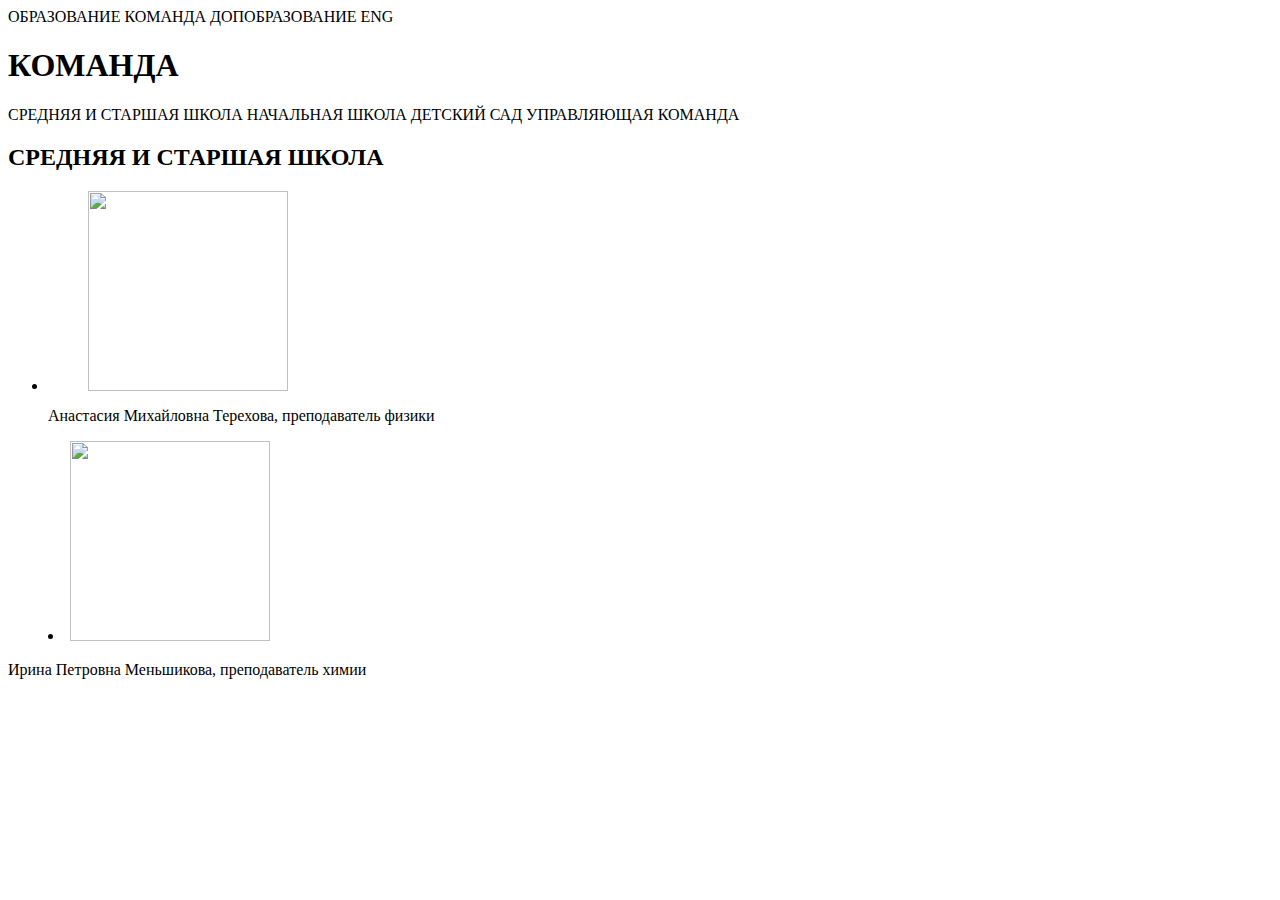
==== eurogym.html @ 8f4bec12 "ы" ====
<doctype html>
<html>
        
    <title> Eurogym team </title>
    </head>
         <body>
            <header>
            <nav>
                <a> ОБРАЗОВАНИЕ </a>
                <a> КОМАНДА</a>
                <a>ДОПОБРАЗОВАНИЕ</a>
                <a> ENG</a>
            </nav>
            </header>
            <main>
                <h1>КОМАНДА</h1>
                <nav>
                <a>СРЕДНЯЯ И СТАРШАЯ ШКОЛА</a>
                <a>НАЧАЛЬНАЯ ШКОЛА</a>
                <a>ДЕТСКИЙ САД</a>
                <a>УПРАВЛЯЮЩАЯ КОМАНДА</a>
                </nav>
                <section>
                <h2>СРЕДНЯЯ И СТАРШАЯ ШКОЛА</h2>
                </section>
                <section>
                <ul>
                <li>
                <figure>
                    <img
                    src="https://d3n32ilufxuvd1.cloudfront.net/525577fac631f329050006fe/1312698/upload-ab9756bf-e881-4023-b3a7-c1cb9b500f94.jpg"
                    width="200">
                        

                 </figure>
                 <figcaption>
                  Анастасия Михайловна Терехова, преподаватель физики
                 </figcaption>
                 </li>
                 </ul>
                </section>
                <section>
                        
                        <figure>
                                <li>
                            <img
                            src="https://d3n32ilufxuvd1.cloudfront.net/525577fac631f329050006fe/1312698/upload-3b2757c1-19e0-46d8-b19f-4265ee722218.jpg"
                            width="200">
                            </li> 
                                
        
                         </figure>
                         <figcaption>
                            Ирина Петровна Меньшикова, преподаватель химии
                         </figcaption>
                         </li>
                         
                </section>

            </main>
            <footer>

            </footer>

<body>
    </head>
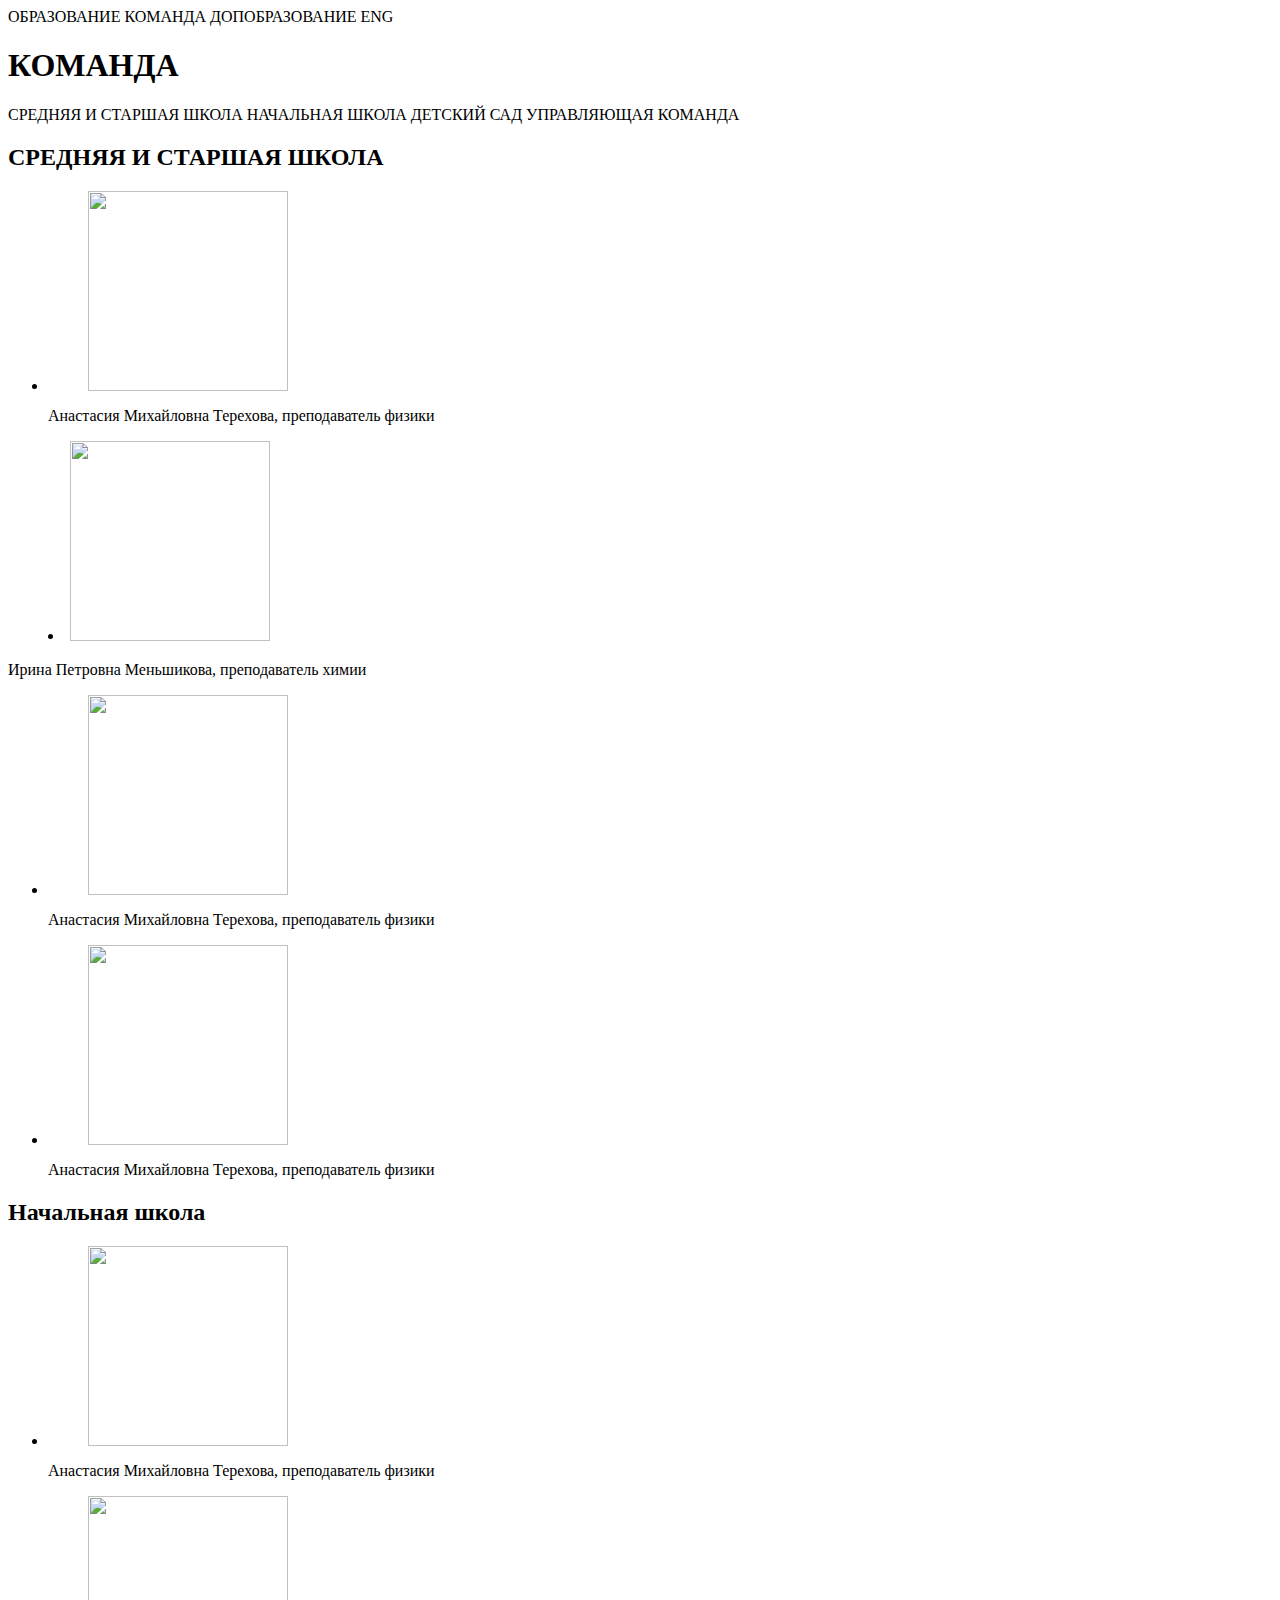
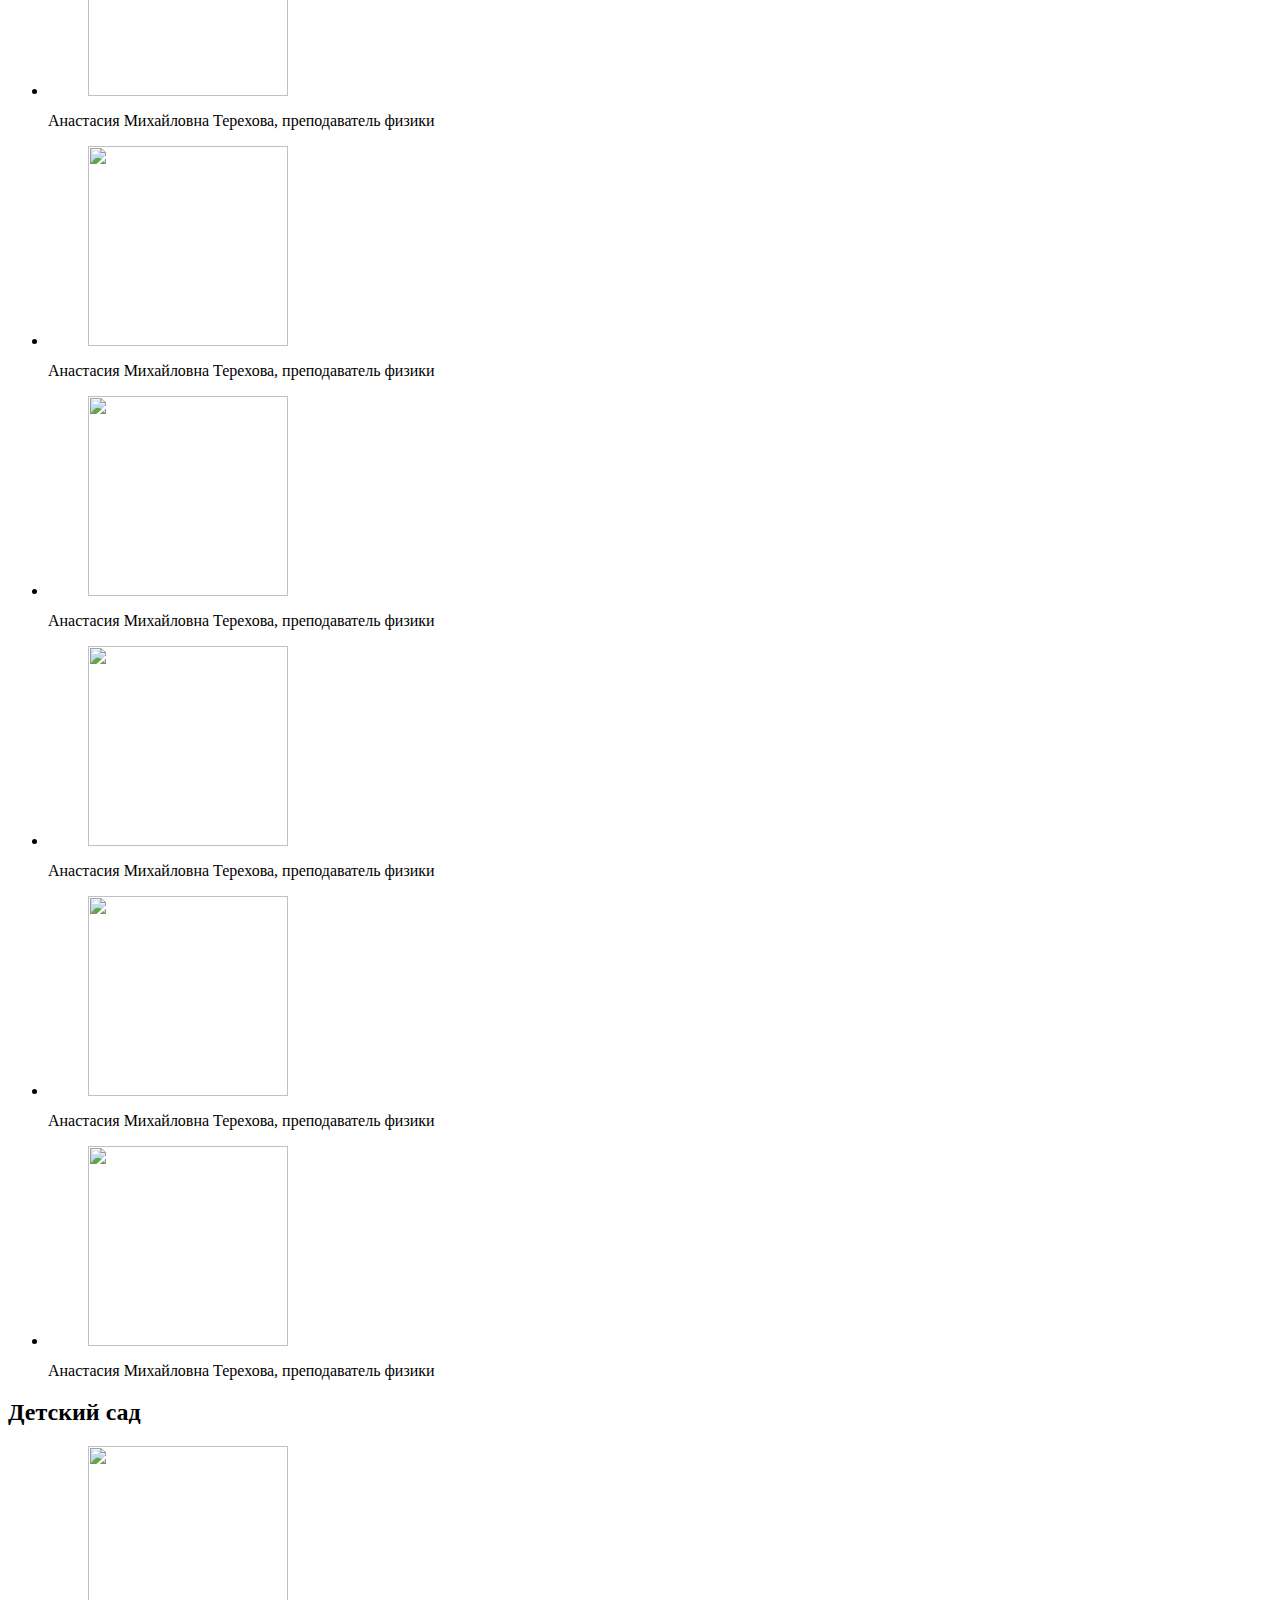
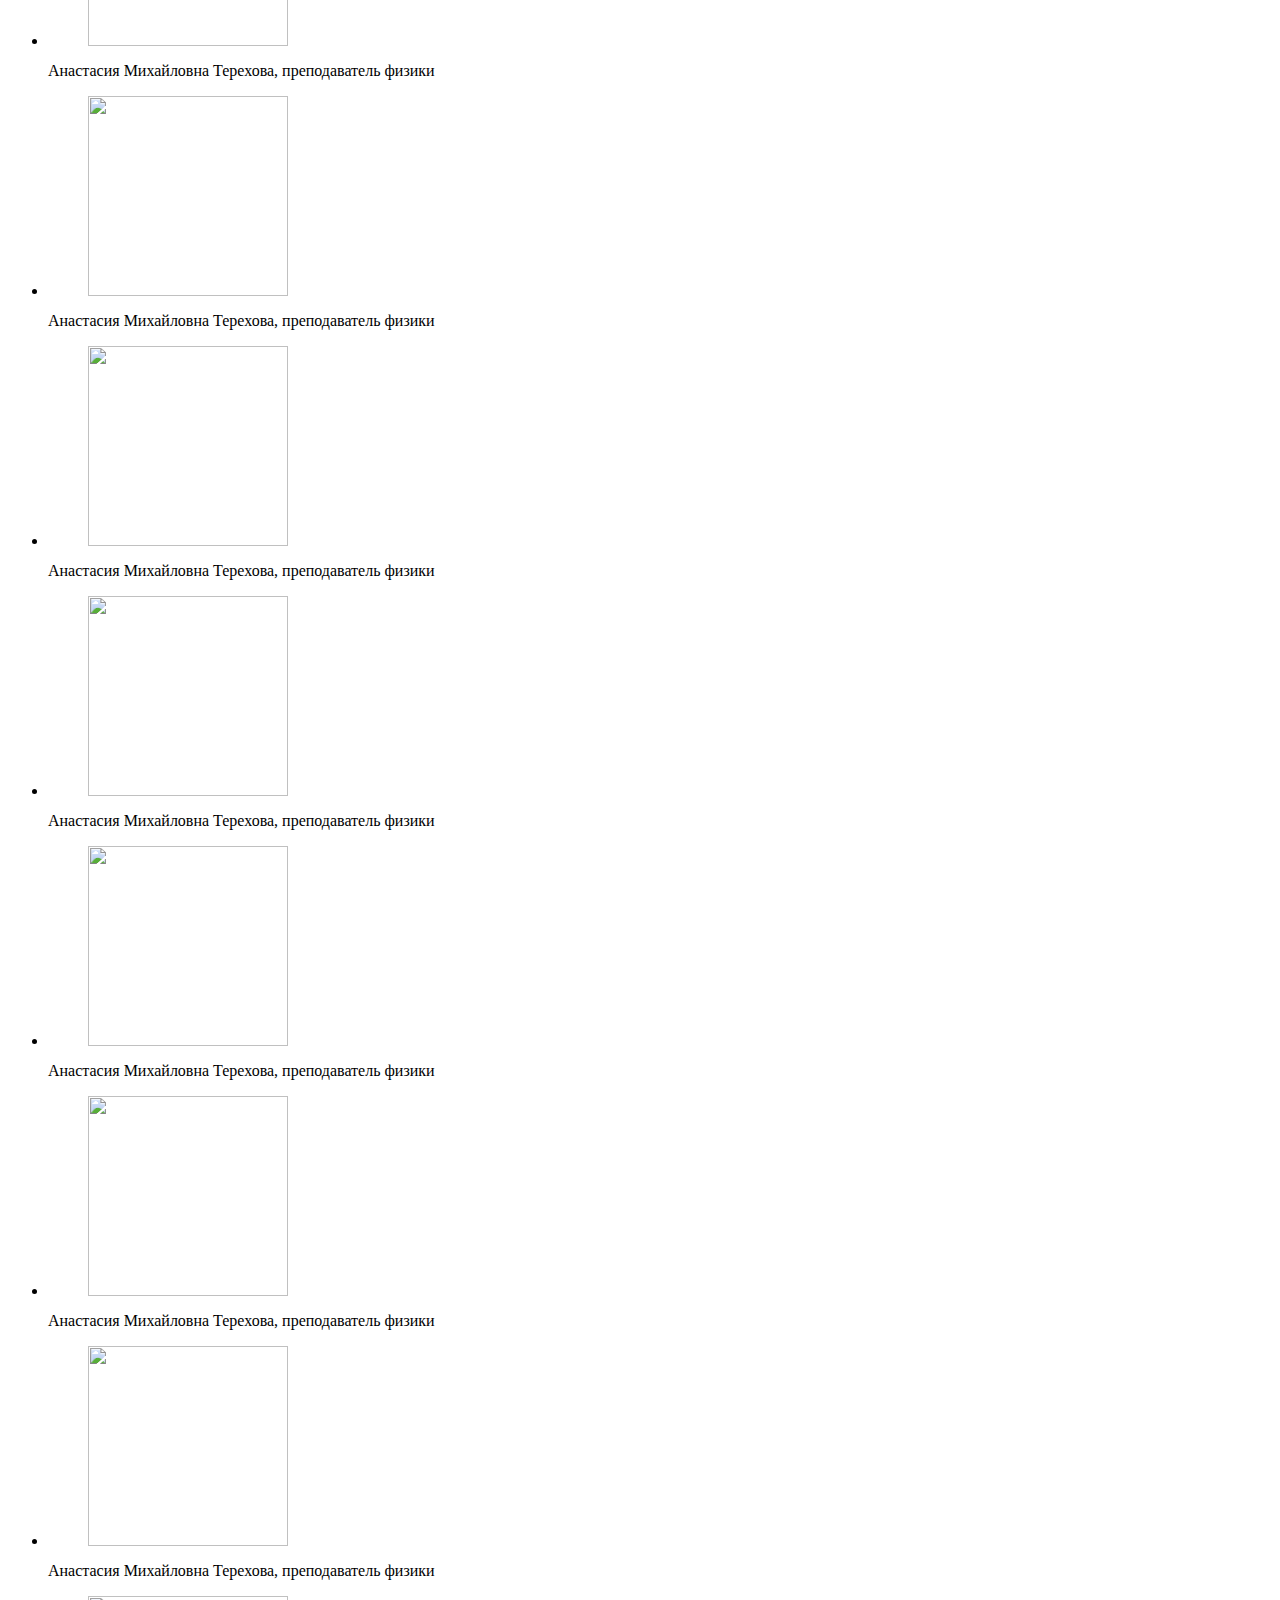
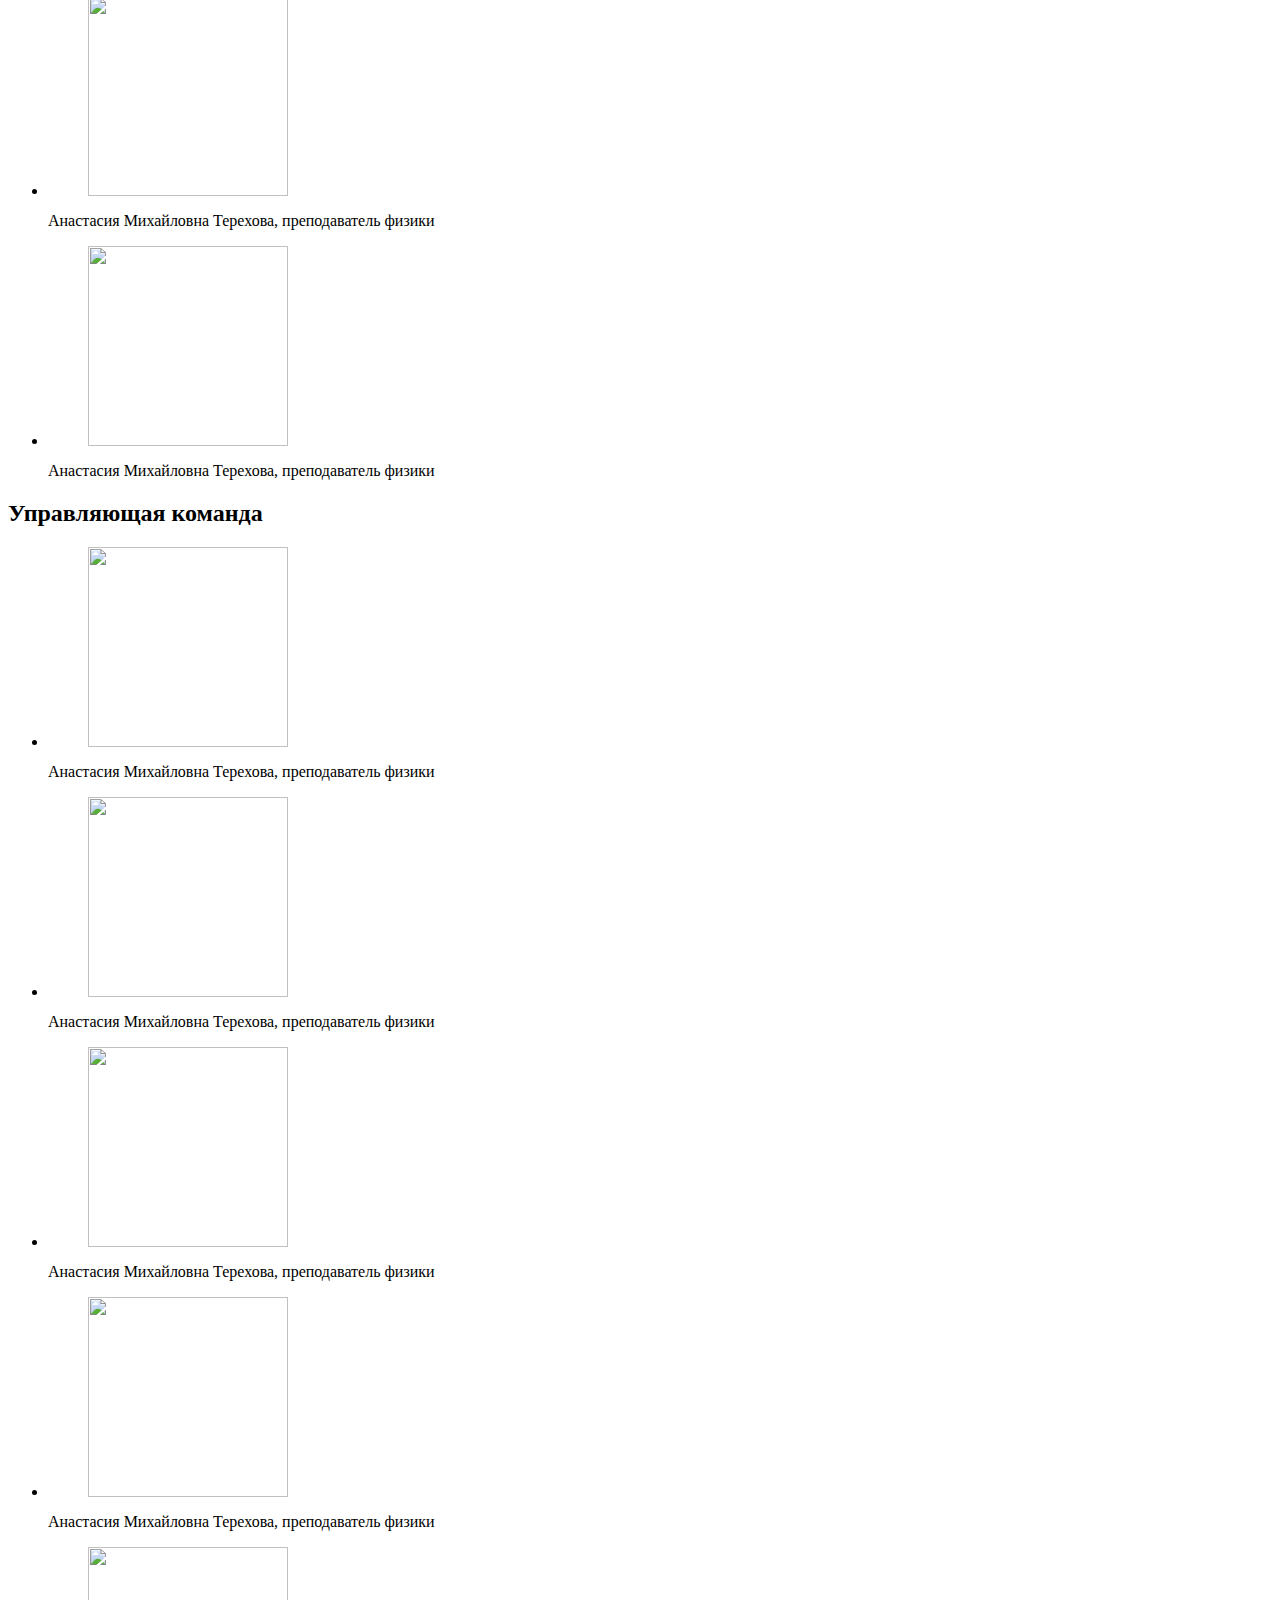
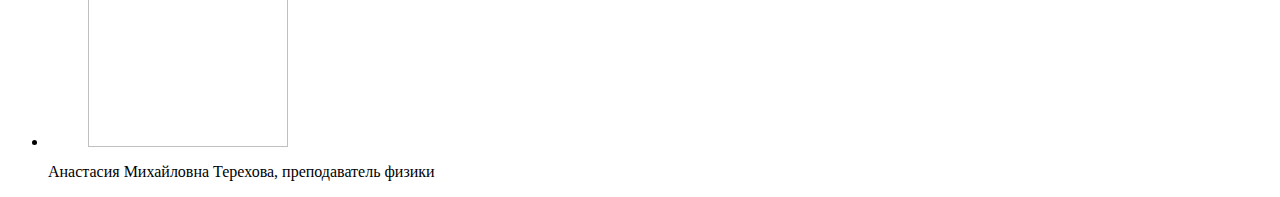
==== commit 6c21016c: "детский сад added" ====
--- a/eurogym.html
+++ b/eurogym.html
@@ -41,7 +41,7 @@
                 </section>
                 <section>
                         
-                        <figure>
+                       <figure>
                                 <li>
                             <img
                             src="https://d3n32ilufxuvd1.cloudfront.net/525577fac631f329050006fe/1312698/upload-3b2757c1-19e0-46d8-b19f-4265ee722218.jpg"
@@ -54,8 +54,340 @@
                             Ирина Петровна Меньшикова, преподаватель химии
                          </figcaption>
                          </li>
-                         
-                </section>
+                         <section>
+                                <ul>
+                                <li>
+                                <figure>
+                                    <img
+                                    src="https://d3n32ilufxuvd1.cloudfront.net/525577fac631f329050006fe/1312698/upload-ab9756bf-e881-4023-b3a7-c1cb9b500f94.jpg"
+                                    width="200">
+                                </figure>
+                                <figcaption>
+                                        Анастасия Михайловна Терехова, преподаватель физики
+                                </figcaption>
+                            </li>
+                            </ul>
+                            </section>
+                            <section>
+                                    <ul>
+                                    <li>
+                                    <figure>
+                                        <img
+                                        src="https://d3n32ilufxuvd1.cloudfront.net/525577fac631f329050006fe/1312698/upload-ab9756bf-e881-4023-b3a7-c1cb9b500f94.jpg"
+                                        width="200">
+                                    </figure>
+                                    <figcaption>
+                                            Анастасия Михайловна Терехова, преподаватель физики
+                                    </figcaption>
+                                </li>
+                                </ul>
+                                </section>
+                         <h2>Начальная школа</h2>
+                                 <section>
+                                        <ul>
+                                        <li>
+                                        <figure>
+                                            <img
+                                            src="https://d3n32ilufxuvd1.cloudfront.net/525577fac631f329050006fe/1312698/upload-ab9756bf-e881-4023-b3a7-c1cb9b500f94.jpg"
+                                            width="200">
+                                        </figure>
+                                        <figcaption>
+                                                Анастасия Михайловна Терехова, преподаватель физики
+                                        </figcaption>
+                                    </li>
+                                    </ul>
+                                    </section>
+                                    <section>
+                                            <ul>
+                                            <li>
+                                            <figure>
+                                                <img
+                                                src="https://d3n32ilufxuvd1.cloudfront.net/525577fac631f329050006fe/1312698/upload-ab9756bf-e881-4023-b3a7-c1cb9b500f94.jpg"
+                                                width="200">
+                                            </figure>
+                                            <figcaption>
+                                                    Анастасия Михайловна Терехова, преподаватель физики
+                                            </figcaption>
+                                        </li>
+                                        </ul>
+                                        </section>
+                                        <section>
+                                                <ul>
+                                                <li>
+                                                <figure>
+                                                    <img
+                                                    src="https://d3n32ilufxuvd1.cloudfront.net/525577fac631f329050006fe/1312698/upload-ab9756bf-e881-4023-b3a7-c1cb9b500f94.jpg"
+                                                    width="200">
+                                                </figure>
+                                                <figcaption>
+                                                        Анастасия Михайловна Терехова, преподаватель физики
+                                                </figcaption>
+                                            </li>
+                                            </ul>
+                                            </section>
+                                            <section>
+                                                    <ul>
+                                                    <li>
+                                                    <figure>
+                                                        <img
+                                                        src="https://d3n32ilufxuvd1.cloudfront.net/525577fac631f329050006fe/1312698/upload-ab9756bf-e881-4023-b3a7-c1cb9b500f94.jpg"
+                                                        width="200">
+                                                    </figure>
+                                                    <figcaption>
+                                                            Анастасия Михайловна Терехова, преподаватель физики
+                                                    </figcaption>
+                                                </li>
+                                                </ul>
+                                                </section>
+                                                <section>
+                                                        <ul>
+                                                        <li>
+                                                        <figure>
+                                                            <img
+                                                            src="https://d3n32ilufxuvd1.cloudfront.net/525577fac631f329050006fe/1312698/upload-ab9756bf-e881-4023-b3a7-c1cb9b500f94.jpg"
+                                                            width="200">
+                                                        </figure>
+                                                        <figcaption>
+                                                                Анастасия Михайловна Терехова, преподаватель физики
+                                                        </figcaption>
+                                                    </li>
+                                                    </ul>
+                                                    </section>
+                                                    <section>
+                                                            <ul>
+                                                            <li>
+                                                            <figure>
+                                                                <img
+                                                                src="https://d3n32ilufxuvd1.cloudfront.net/525577fac631f329050006fe/1312698/upload-ab9756bf-e881-4023-b3a7-c1cb9b500f94.jpg"
+                                                                width="200">
+                                                            </figure>
+                                                            <figcaption>
+                                                                    Анастасия Михайловна Терехова, преподаватель физики
+                                                            </figcaption>
+                                                        </li>
+                                                        </ul>
+                                                        </section>
+                                                        <section>
+                                                                <ul>
+                                                                <li>
+                                                                <figure>
+                                                                    <img
+                                                                    src="https://d3n32ilufxuvd1.cloudfront.net/525577fac631f329050006fe/1312698/upload-ab9756bf-e881-4023-b3a7-c1cb9b500f94.jpg"
+                                                                    width="200">
+                                                                </figure>
+                                                                <figcaption>
+                                                                        Анастасия Михайловна Терехова, преподаватель физики
+                                                                </figcaption>
+                                                            </li>
+                                                            </ul>
+                                                            </section>
+                            <h2>Детский сад</h2>
+                            <section>
+                                    <ul>
+                                    <li>
+                                    <figure>
+                                        <img
+                                        src="https://d3n32ilufxuvd1.cloudfront.net/525577fac631f329050006fe/1312698/upload-ab9756bf-e881-4023-b3a7-c1cb9b500f94.jpg"
+                                        width="200">
+                                    </figure>
+                                    <figcaption>
+                                            Анастасия Михайловна Терехова, преподаватель физики
+                                    </figcaption>
+                                </li>
+                                </ul>
+                                </section>
+                                <section>
+                                        <ul>
+                                        <li>
+                                        <figure>
+                                            <img
+                                            src="https://d3n32ilufxuvd1.cloudfront.net/525577fac631f329050006fe/1312698/upload-ab9756bf-e881-4023-b3a7-c1cb9b500f94.jpg"
+                                            width="200">
+                                        </figure>
+                                        <figcaption>
+                                                Анастасия Михайловна Терехова, преподаватель физики
+                                        </figcaption>
+                                    </li>
+                                    </ul>
+                                    </section>
+                                    <section>
+                                            <ul>
+                                            <li>
+                                            <figure>
+                                                <img
+                                                src="https://d3n32ilufxuvd1.cloudfront.net/525577fac631f329050006fe/1312698/upload-ab9756bf-e881-4023-b3a7-c1cb9b500f94.jpg"
+                                                width="200">
+                                            </figure>
+                                            <figcaption>
+                                                    Анастасия Михайловна Терехова, преподаватель физики
+                                            </figcaption>
+                                        </li>
+                                        </ul>
+                                        </section>
+                                        <section>
+                                                <ul>
+                                                <li>
+                                                <figure>
+                                                    <img
+                                                    src="https://d3n32ilufxuvd1.cloudfront.net/525577fac631f329050006fe/1312698/upload-ab9756bf-e881-4023-b3a7-c1cb9b500f94.jpg"
+                                                    width="200">
+                                                </figure>
+                                                <figcaption>
+                                                        Анастасия Михайловна Терехова, преподаватель физики
+                                                </figcaption>
+                                            </li>
+                                            </ul>
+                                            </section>
+                                            <section>
+                                                    <ul>
+                                                    <li>
+                                                    <figure>
+                                                        <img
+                                                        src="https://d3n32ilufxuvd1.cloudfront.net/525577fac631f329050006fe/1312698/upload-ab9756bf-e881-4023-b3a7-c1cb9b500f94.jpg"
+                                                        width="200">
+                                                    </figure>
+                                                    <figcaption>
+                                                            Анастасия Михайловна Терехова, преподаватель физики
+                                                    </figcaption>
+                                                </li>
+                                                </ul>
+                                                </section>
+                                                <section>
+                                                        <ul>
+                                                        <li>
+                                                        <figure>
+                                                            <img
+                                                            src="https://d3n32ilufxuvd1.cloudfront.net/525577fac631f329050006fe/1312698/upload-ab9756bf-e881-4023-b3a7-c1cb9b500f94.jpg"
+                                                            width="200">
+                                                        </figure>
+                                                        <figcaption>
+                                                                Анастасия Михайловна Терехова, преподаватель физики
+                                                        </figcaption>
+                                                    </li>
+                                                    </ul>
+                                                    </section>
+                                                    <section>
+                                                            <ul>
+                                                            <li>
+                                                            <figure>
+                                                                <img
+                                                                src="https://d3n32ilufxuvd1.cloudfront.net/525577fac631f329050006fe/1312698/upload-ab9756bf-e881-4023-b3a7-c1cb9b500f94.jpg"
+                                                                width="200">
+                                                            </figure>
+                                                            <figcaption>
+                                                                    Анастасия Михайловна Терехова, преподаватель физики
+                                                            </figcaption>
+                                                        </li>
+                                                        </ul>
+                                                        </section>
+                                                        <section>
+                                                                <ul>
+                                                                <li>
+                                                                <figure>
+                                                                    <img
+                                                                    src="https://d3n32ilufxuvd1.cloudfront.net/525577fac631f329050006fe/1312698/upload-ab9756bf-e881-4023-b3a7-c1cb9b500f94.jpg"
+                                                                    width="200">
+                                                                </figure>
+                                                                <figcaption>
+                                                                        Анастасия Михайловна Терехова, преподаватель физики
+                                                                </figcaption>
+                                                            </li>
+                                                            </ul>
+                                                            </section>
+                                                            <section>
+                                                                    <ul>
+                                                                    <li>
+                                                                    <figure>
+                                                                        <img
+                                                                        src="https://d3n32ilufxuvd1.cloudfront.net/525577fac631f329050006fe/1312698/upload-ab9756bf-e881-4023-b3a7-c1cb9b500f94.jpg"
+                                                                        width="200">
+                                                                    </figure>
+                                                                    <figcaption>
+                                                                            Анастасия Михайловна Терехова, преподаватель физики
+                                                                    </figcaption>
+                                                                </li>
+                                                                </ul>
+                                                                </section>
+      
+                  <h2>Управляющая команда</h2>   
+                  <section>
+                        <ul>
+                        <li>
+                        <figure>
+                            <img
+                            src="https://d3n32ilufxuvd1.cloudfront.net/525577fac631f329050006fe/1312698/upload-ab9756bf-e881-4023-b3a7-c1cb9b500f94.jpg"
+                            width="200">
+                        </figure>
+                        <figcaption>
+                                Анастасия Михайловна Терехова, преподаватель физики
+                        </figcaption>
+                    </li>
+                    </ul>
+                    </section>
+                    <section>
+                            <ul>
+                            <li>
+                            <figure>
+                                <img
+                                src="https://d3n32ilufxuvd1.cloudfront.net/525577fac631f329050006fe/1312698/upload-ab9756bf-e881-4023-b3a7-c1cb9b500f94.jpg"
+                                width="200">
+                            </figure>
+                            <figcaption>
+                                    Анастасия Михайловна Терехова, преподаватель физики
+                            </figcaption>
+                        </li>
+                        </ul>
+                        </section>
+                        <section>
+                                <ul>
+                                <li>
+                                <figure>
+                                    <img
+                                    src="https://d3n32ilufxuvd1.cloudfront.net/525577fac631f329050006fe/1312698/upload-ab9756bf-e881-4023-b3a7-c1cb9b500f94.jpg"
+                                    width="200">
+                                </figure>
+                                <figcaption>
+                                        Анастасия Михайловна Терехова, преподаватель физики
+                                </figcaption>
+                            </li>
+                            </ul>
+                            </section>
+                            <section>
+                                    <ul>
+                                    <li>
+                                    <figure>
+                                        <img
+                                        src="https://d3n32ilufxuvd1.cloudfront.net/525577fac631f329050006fe/1312698/upload-ab9756bf-e881-4023-b3a7-c1cb9b500f94.jpg"
+                                        width="200">
+                                    </figure>
+                                    <figcaption>
+                                            Анастасия Михайловна Терехова, преподаватель физики
+                                    </figcaption>
+                                </li>
+                                </ul>
+                                </section>
+                                <section>
+                                        <ul>
+                                        <li>
+                                        <figure>
+                                            <img
+                                            src="https://d3n32ilufxuvd1.cloudfront.net/525577fac631f329050006fe/1312698/upload-ab9756bf-e881-4023-b3a7-c1cb9b500f94.jpg"
+                                            width="200">
+                                        </figure>
+                                        <figcaption>
+                                                Анастасия Михайловна Терехова, преподаватель физики
+                                        </figcaption>
+                                    </li>
+                                    </ul>
+                                    </section>                                     
+                                        
+                                
+
+                                
+                               
+                                
+
+
 
             </main>
             <footer>
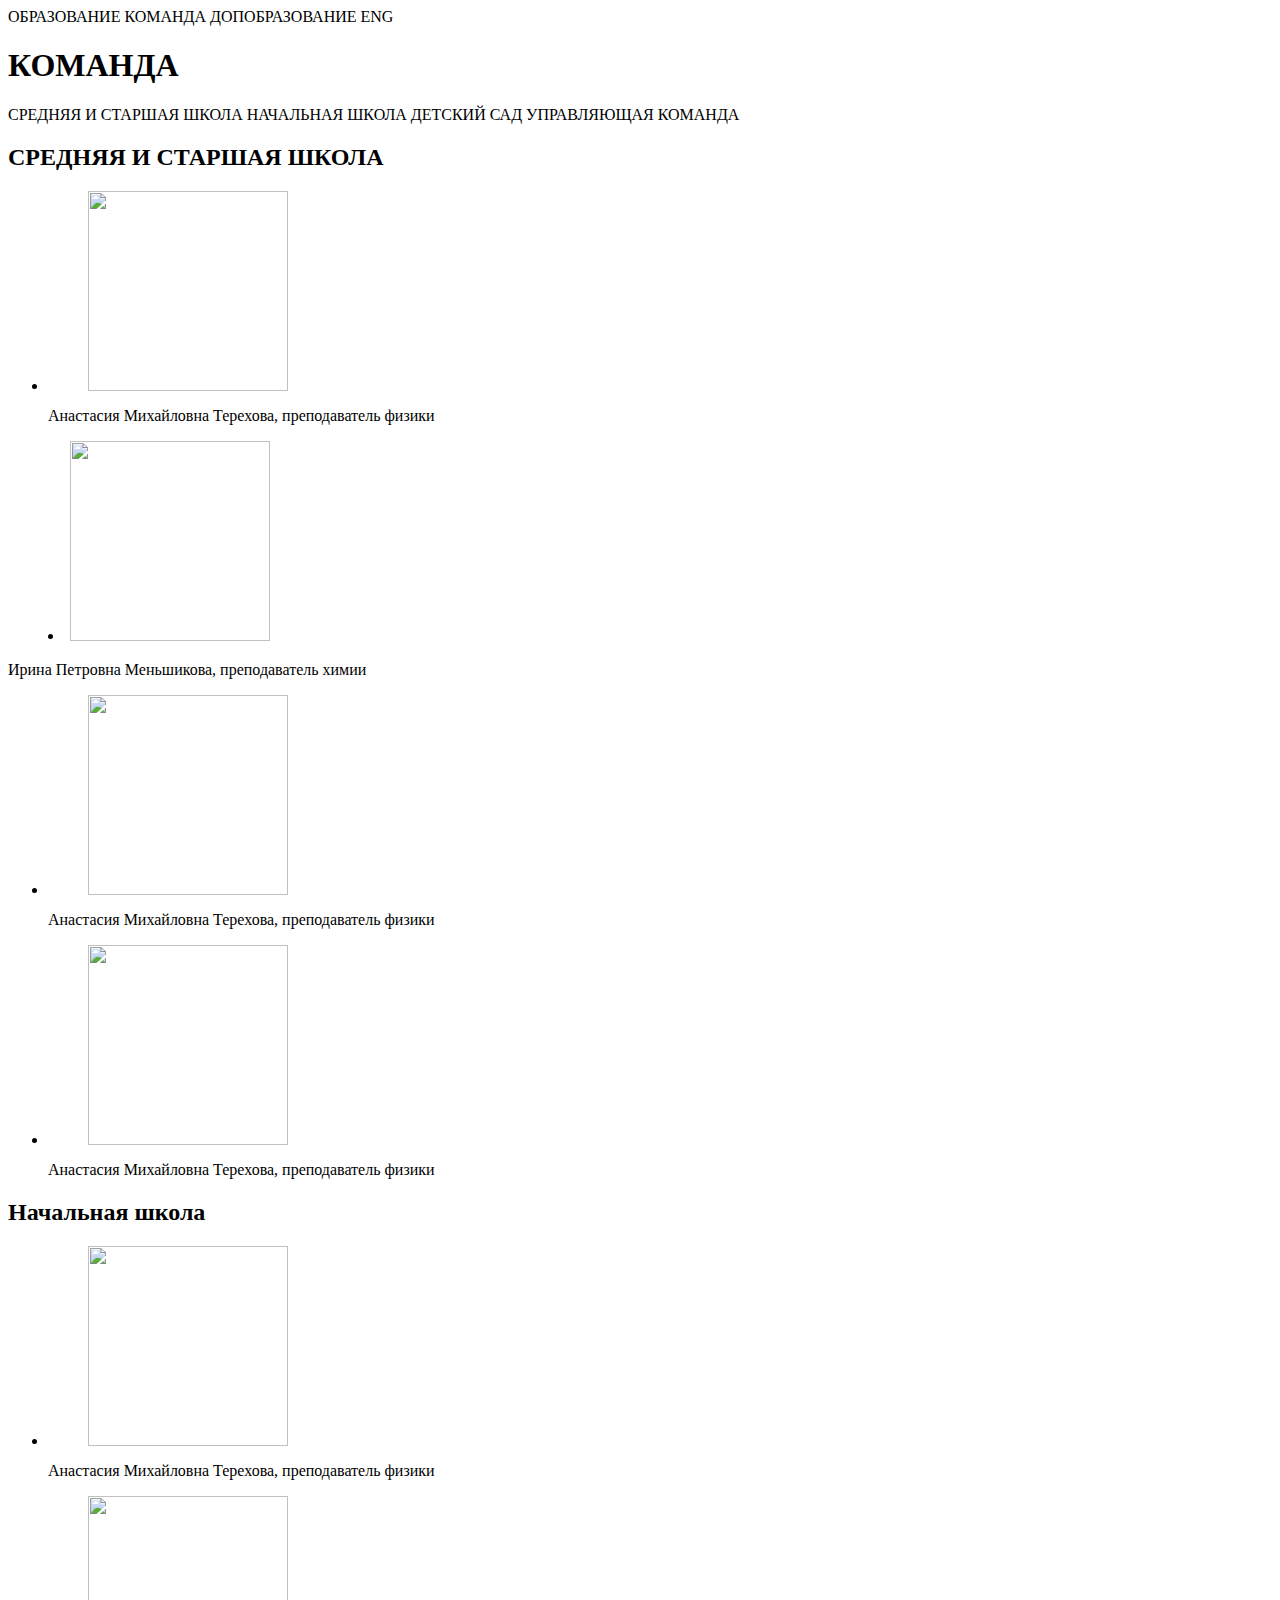
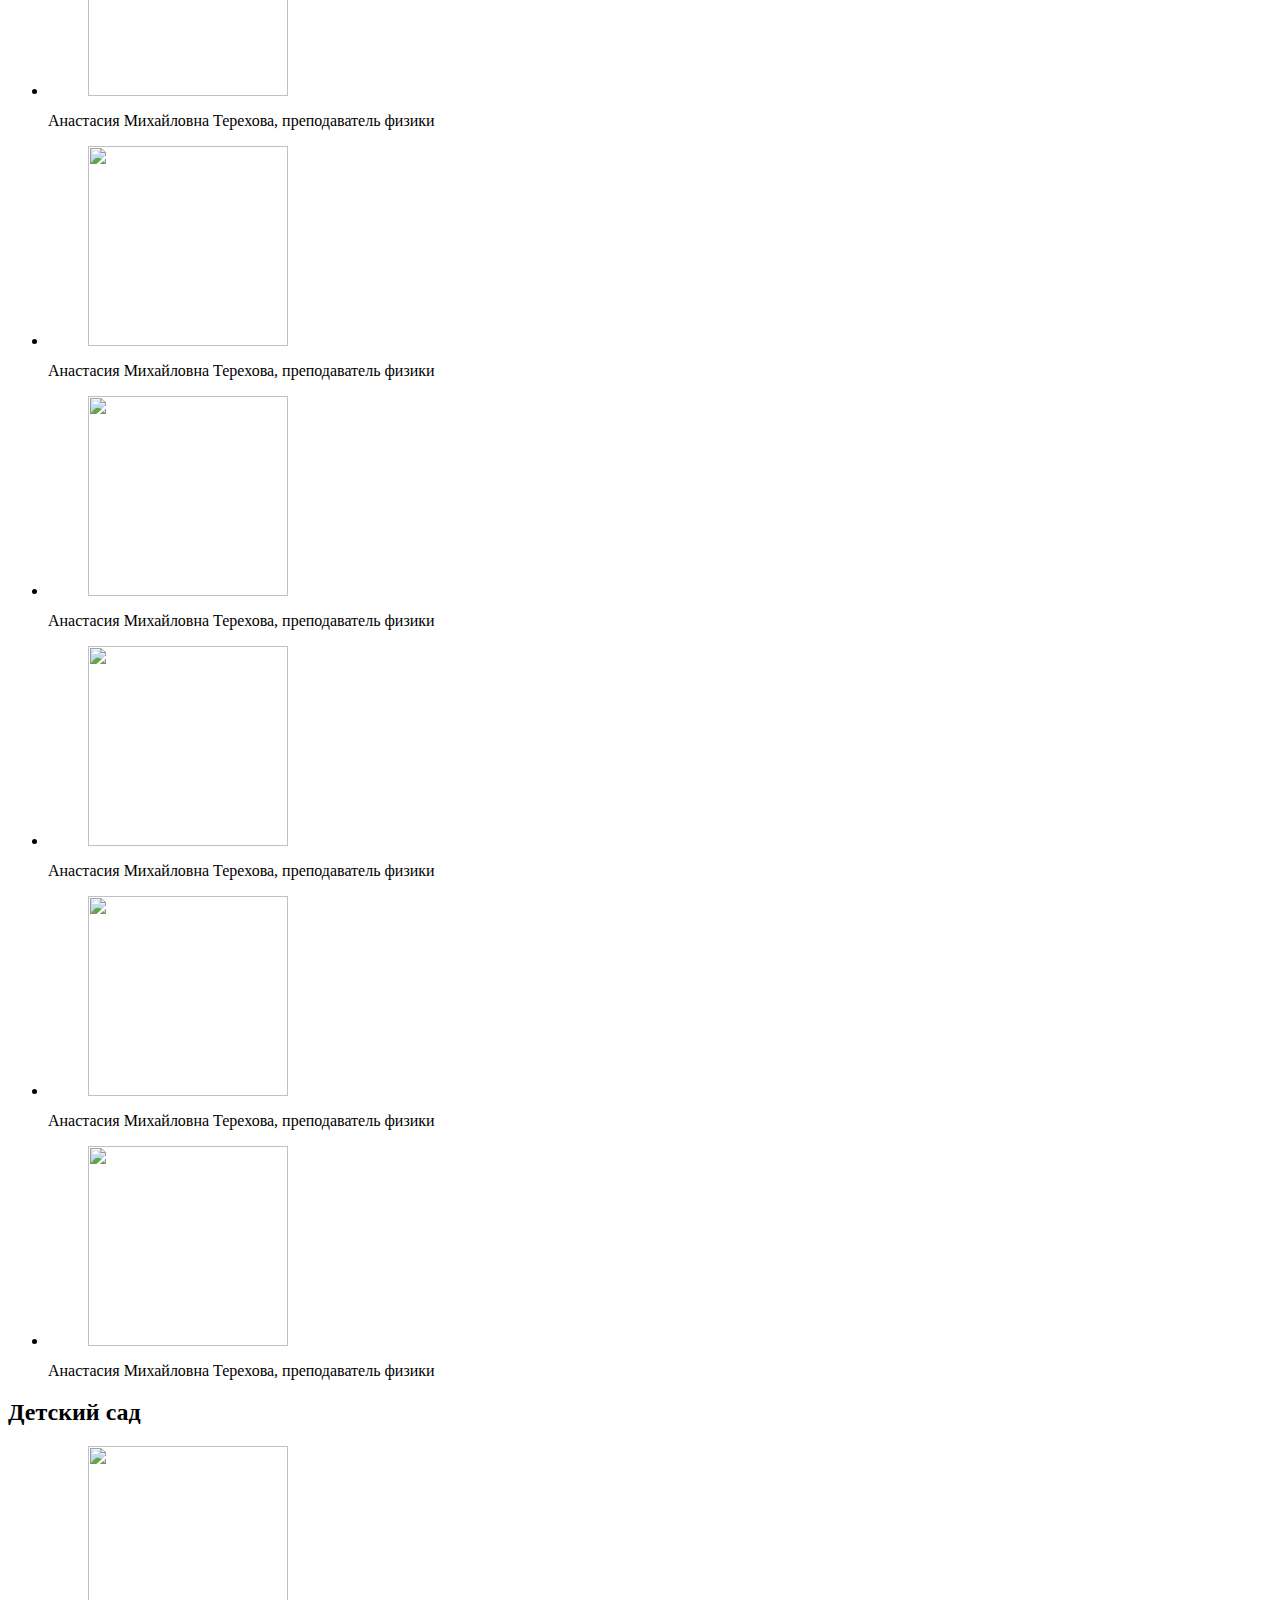
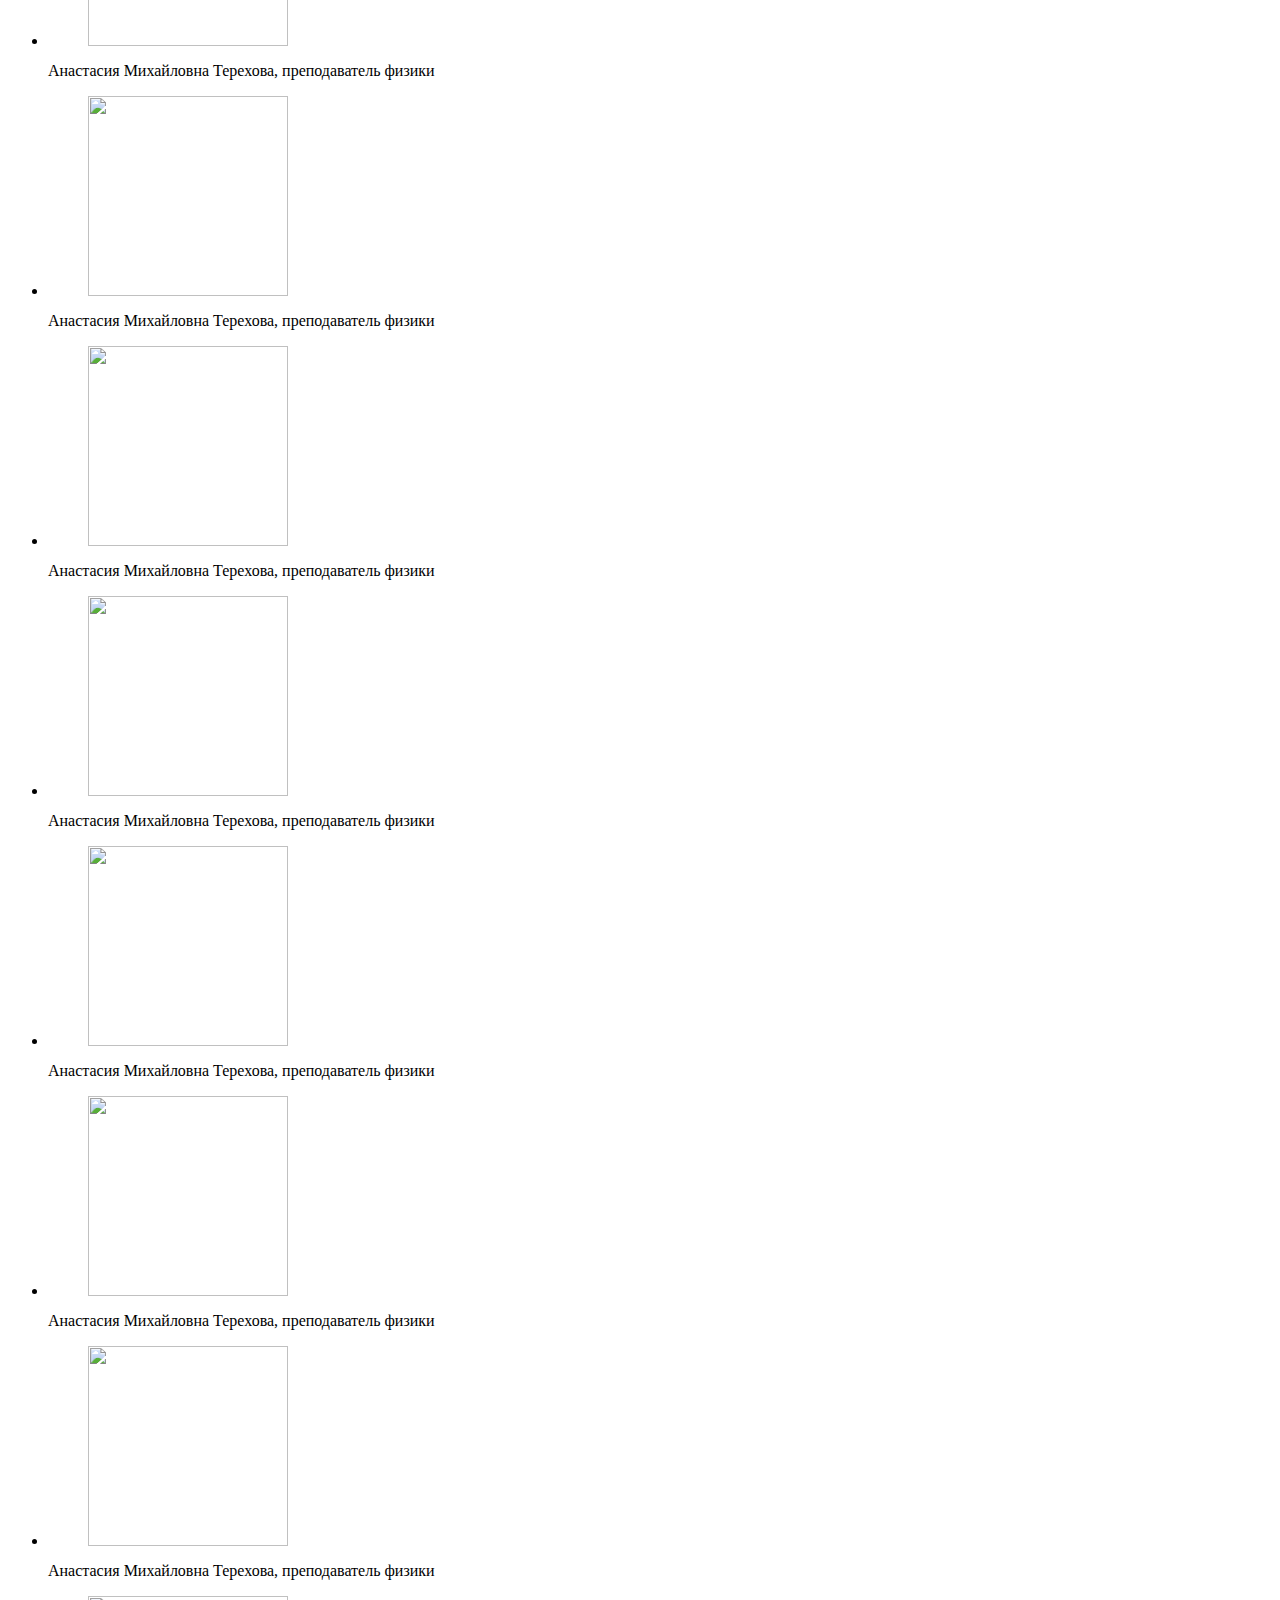
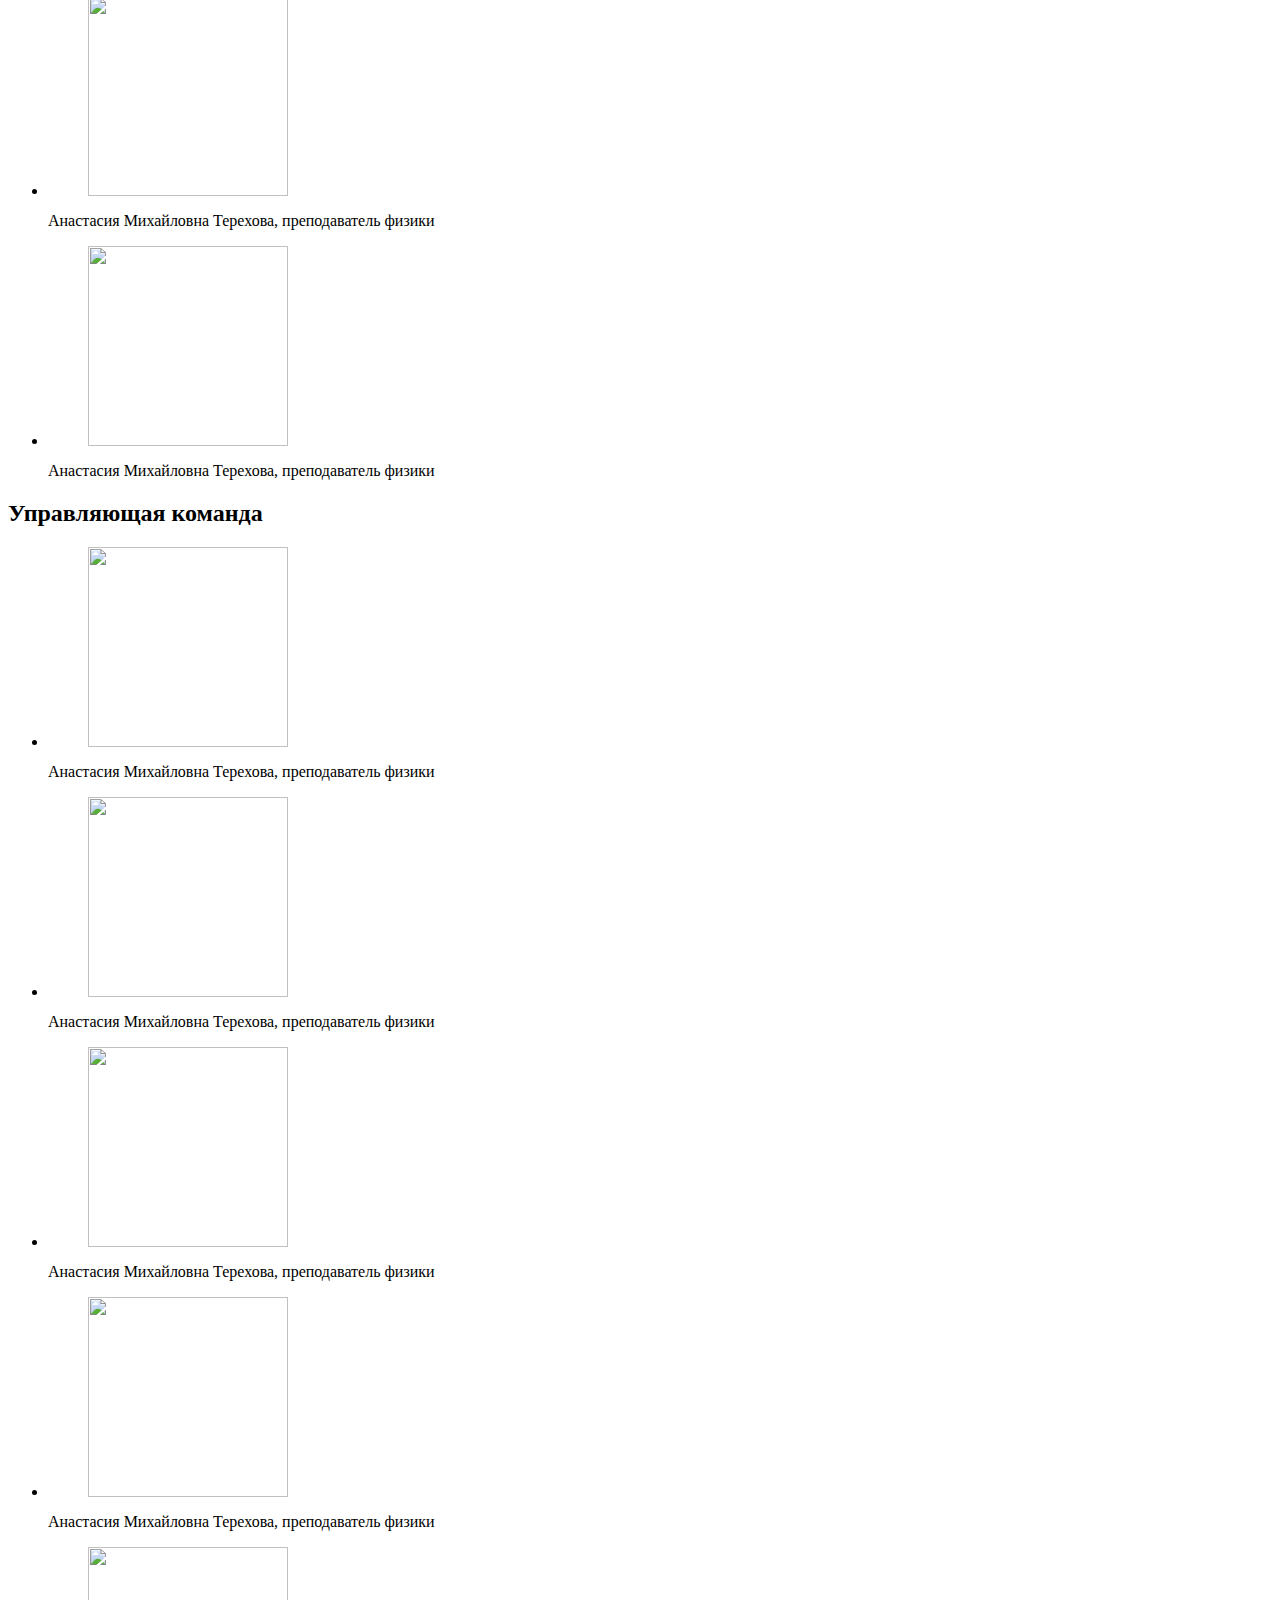
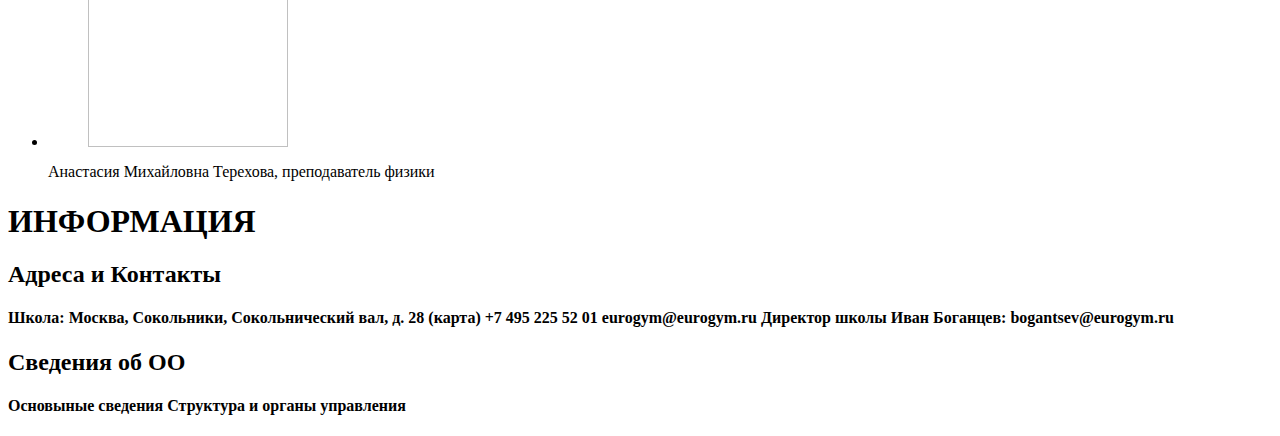
==== commit f61d1de7: "прп" ====
--- a/eurogym.html
+++ b/eurogym.html
@@ -1,398 +1,395 @@
 <doctype html>
-<html>
-        
+    <html>
+
     <title> Eurogym team </title>
     </head>
-         <body>
-            <header>
+
+    <body>
+        <header>
             <nav>
                 <a> ОБРАЗОВАНИЕ </a>
                 <a> КОМАНДА</a>
                 <a>ДОПОБРАЗОВАНИЕ</a>
                 <a> ENG</a>
             </nav>
-            </header>
-            <main>
-                <h1>КОМАНДА</h1>
-                <nav>
+        </header>
+        <main>
+            <h1>КОМАНДА</h1>
+            <nav>
                 <a>СРЕДНЯЯ И СТАРШАЯ ШКОЛА</a>
                 <a>НАЧАЛЬНАЯ ШКОЛА</a>
                 <a>ДЕТСКИЙ САД</a>
                 <a>УПРАВЛЯЮЩАЯ КОМАНДА</a>
-                </nav>
-                <section>
+            </nav>
+            <section>
                 <h2>СРЕДНЯЯ И СТАРШАЯ ШКОЛА</h2>
-                </section>
-                <section>
                 <ul>
-                <li>
+                    <li>
+                        <section>
+                            <figure>
+                                <img src="https://d3n32ilufxuvd1.cloudfront.net/525577fac631f329050006fe/1312698/upload-ab9756bf-e881-4023-b3a7-c1cb9b500f94.jpg"
+                                    width="200">
+
+
+                            </figure>
+                            <figcaption>
+                                Анастасия Михайловна Терехова, преподаватель физики
+                            </figcaption>
+                    </li>
+                </ul>
+            </section>
+            <section>
+
                 <figure>
-                    <img
-                    src="https://d3n32ilufxuvd1.cloudfront.net/525577fac631f329050006fe/1312698/upload-ab9756bf-e881-4023-b3a7-c1cb9b500f94.jpg"
-                    width="200">
-                        
-
-                 </figure>
-                 <figcaption>
-                  Анастасия Михайловна Терехова, преподаватель физики
-                 </figcaption>
-                 </li>
-                 </ul>
-                </section>
-                <section>
-                        
-                       <figure>
-                                <li>
-                            <img
-                            src="https://d3n32ilufxuvd1.cloudfront.net/525577fac631f329050006fe/1312698/upload-3b2757c1-19e0-46d8-b19f-4265ee722218.jpg"
+                    <li>
+                        <img src="https://d3n32ilufxuvd1.cloudfront.net/525577fac631f329050006fe/1312698/upload-3b2757c1-19e0-46d8-b19f-4265ee722218.jpg"
                             width="200">
-                            </li> 
-                                
-        
-                         </figure>
-                         <figcaption>
-                            Ирина Петровна Меньшикова, преподаватель химии
-                         </figcaption>
-                         </li>
-                         <section>
-                                <ul>
-                                <li>
+                    </li>
+
+
+                </figure>
+                <figcaption>
+                    Ирина Петровна Меньшикова, преподаватель химии
+                </figcaption>
+                </li>
+                <section>
+                    <ul>
+                        <li>
+                            <figure>
+                                <img src="https://d3n32ilufxuvd1.cloudfront.net/525577fac631f329050006fe/1312698/upload-ab9756bf-e881-4023-b3a7-c1cb9b500f94.jpg"
+                                    width="200">
+                            </figure>
+                            <figcaption>
+                                Анастасия Михайловна Терехова, преподаватель физики
+                            </figcaption>
+                        </li>
+                    </ul>
+                </section>
+                <section>
+                    <ul>
+                        <li>
+                            <figure>
+                                <img src="https://d3n32ilufxuvd1.cloudfront.net/525577fac631f329050006fe/1312698/upload-ab9756bf-e881-4023-b3a7-c1cb9b500f94.jpg"
+                                    width="200">
+                            </figure>
+                            <figcaption>
+                                Анастасия Михайловна Терехова, преподаватель физики
+                            </figcaption>
+                        </li>
+                    </ul>
+                </section>
+                <h2>Начальная школа</h2>
+                <section>
+                    <ul>
+                        <li>
+                            <figure>
+                                <img src="https://d3n32ilufxuvd1.cloudfront.net/525577fac631f329050006fe/1312698/upload-ab9756bf-e881-4023-b3a7-c1cb9b500f94.jpg"
+                                    width="200">
+                            </figure>
+                            <figcaption>
+                                Анастасия Михайловна Терехова, преподаватель физики
+                            </figcaption>
+                        </li>
+                    </ul>
+                </section>
+                <section>
+                    <ul>
+                        <li>
+                            <figure>
+                                <img src="https://d3n32ilufxuvd1.cloudfront.net/525577fac631f329050006fe/1312698/upload-ab9756bf-e881-4023-b3a7-c1cb9b500f94.jpg"
+                                    width="200">
+                            </figure>
+                            <figcaption>
+                                Анастасия Михайловна Терехова, преподаватель физики
+                            </figcaption>
+                        </li>
+                    </ul>
+                </section>
+                <section>
+                    <ul>
+                        <li>
+                            <figure>
+                                <img src="https://d3n32ilufxuvd1.cloudfront.net/525577fac631f329050006fe/1312698/upload-ab9756bf-e881-4023-b3a7-c1cb9b500f94.jpg"
+                                    width="200">
+                            </figure>
+                            <figcaption>
+                                Анастасия Михайловна Терехова, преподаватель физики
+                            </figcaption>
+                        </li>
+                    </ul>
+                </section>
+                <section>
+                    <ul>
+                        <li>
+                            <figure>
+                                <img src="https://d3n32ilufxuvd1.cloudfront.net/525577fac631f329050006fe/1312698/upload-ab9756bf-e881-4023-b3a7-c1cb9b500f94.jpg"
+                                    width="200">
+                            </figure>
+                            <figcaption>
+                                Анастасия Михайловна Терехова, преподаватель физики
+                            </figcaption>
+                        </li>
+                    </ul>
+                </section>
+                <section>
+                    <ul>
+                        <li>
+                            <figure>
+                                <img src="https://d3n32ilufxuvd1.cloudfront.net/525577fac631f329050006fe/1312698/upload-ab9756bf-e881-4023-b3a7-c1cb9b500f94.jpg"
+                                    width="200">
+                            </figure>
+                            <figcaption>
+                                Анастасия Михайловна Терехова, преподаватель физики
+                            </figcaption>
+                        </li>
+                    </ul>
+                </section>
+                <section>
+                    <ul>
+                        <li>
+                            <figure>
+                                <img src="https://d3n32ilufxuvd1.cloudfront.net/525577fac631f329050006fe/1312698/upload-ab9756bf-e881-4023-b3a7-c1cb9b500f94.jpg"
+                                    width="200">
+                            </figure>
+                            <figcaption>
+                                Анастасия Михайловна Терехова, преподаватель физики
+                            </figcaption>
+                        </li>
+                    </ul>
+                </section>
+                <section>
+                    <ul>
+                        <li>
+                            <figure>
+                                <img src="https://d3n32ilufxuvd1.cloudfront.net/525577fac631f329050006fe/1312698/upload-ab9756bf-e881-4023-b3a7-c1cb9b500f94.jpg"
+                                    width="200">
+                            </figure>
+                            <figcaption>
+                                Анастасия Михайловна Терехова, преподаватель физики
+                            </figcaption>
+                        </li>
+                    </ul>
+                </section>
+                <section>
+                    <h2>Детский сад</h2>
+
+                    <ul>
+                        <li>
+                            <section>
                                 <figure>
-                                    <img
-                                    src="https://d3n32ilufxuvd1.cloudfront.net/525577fac631f329050006fe/1312698/upload-ab9756bf-e881-4023-b3a7-c1cb9b500f94.jpg"
-                                    width="200">
+                                    <img src="https://d3n32ilufxuvd1.cloudfront.net/525577fac631f329050006fe/1312698/upload-ab9756bf-e881-4023-b3a7-c1cb9b500f94.jpg"
+                                        width="200">
                                 </figure>
                                 <figcaption>
-                                        Анастасия Михайловна Терехова, преподаватель физики
+                                    Анастасия Михайловна Терехова, преподаватель физики
                                 </figcaption>
-                            </li>
-                            </ul>
-                            </section>
-                            <section>
-                                    <ul>
-                                    <li>
-                                    <figure>
-                                        <img
-                                        src="https://d3n32ilufxuvd1.cloudfront.net/525577fac631f329050006fe/1312698/upload-ab9756bf-e881-4023-b3a7-c1cb9b500f94.jpg"
-                                        width="200">
-                                    </figure>
-                                    <figcaption>
-                                            Анастасия Михайловна Терехова, преподаватель физики
-                                    </figcaption>
-                                </li>
-                                </ul>
-                                </section>
-                         <h2>Начальная школа</h2>
-                                 <section>
-                                        <ul>
-                                        <li>
-                                        <figure>
-                                            <img
-                                            src="https://d3n32ilufxuvd1.cloudfront.net/525577fac631f329050006fe/1312698/upload-ab9756bf-e881-4023-b3a7-c1cb9b500f94.jpg"
-                                            width="200">
-                                        </figure>
-                                        <figcaption>
-                                                Анастасия Михайловна Терехова, преподаватель физики
-                                        </figcaption>
-                                    </li>
-                                    </ul>
-                                    </section>
-                                    <section>
-                                            <ul>
-                                            <li>
-                                            <figure>
-                                                <img
-                                                src="https://d3n32ilufxuvd1.cloudfront.net/525577fac631f329050006fe/1312698/upload-ab9756bf-e881-4023-b3a7-c1cb9b500f94.jpg"
-                                                width="200">
-                                            </figure>
-                                            <figcaption>
-                                                    Анастасия Михайловна Терехова, преподаватель физики
-                                            </figcaption>
-                                        </li>
-                                        </ul>
-                                        </section>
-                                        <section>
-                                                <ul>
-                                                <li>
-                                                <figure>
-                                                    <img
-                                                    src="https://d3n32ilufxuvd1.cloudfront.net/525577fac631f329050006fe/1312698/upload-ab9756bf-e881-4023-b3a7-c1cb9b500f94.jpg"
-                                                    width="200">
-                                                </figure>
-                                                <figcaption>
-                                                        Анастасия Михайловна Терехова, преподаватель физики
-                                                </figcaption>
-                                            </li>
-                                            </ul>
-                                            </section>
-                                            <section>
-                                                    <ul>
-                                                    <li>
-                                                    <figure>
-                                                        <img
-                                                        src="https://d3n32ilufxuvd1.cloudfront.net/525577fac631f329050006fe/1312698/upload-ab9756bf-e881-4023-b3a7-c1cb9b500f94.jpg"
-                                                        width="200">
-                                                    </figure>
-                                                    <figcaption>
-                                                            Анастасия Михайловна Терехова, преподаватель физики
-                                                    </figcaption>
-                                                </li>
-                                                </ul>
-                                                </section>
-                                                <section>
-                                                        <ul>
-                                                        <li>
-                                                        <figure>
-                                                            <img
-                                                            src="https://d3n32ilufxuvd1.cloudfront.net/525577fac631f329050006fe/1312698/upload-ab9756bf-e881-4023-b3a7-c1cb9b500f94.jpg"
-                                                            width="200">
-                                                        </figure>
-                                                        <figcaption>
-                                                                Анастасия Михайловна Терехова, преподаватель физики
-                                                        </figcaption>
-                                                    </li>
-                                                    </ul>
-                                                    </section>
-                                                    <section>
-                                                            <ul>
-                                                            <li>
-                                                            <figure>
-                                                                <img
-                                                                src="https://d3n32ilufxuvd1.cloudfront.net/525577fac631f329050006fe/1312698/upload-ab9756bf-e881-4023-b3a7-c1cb9b500f94.jpg"
-                                                                width="200">
-                                                            </figure>
-                                                            <figcaption>
-                                                                    Анастасия Михайловна Терехова, преподаватель физики
-                                                            </figcaption>
-                                                        </li>
-                                                        </ul>
-                                                        </section>
-                                                        <section>
-                                                                <ul>
-                                                                <li>
-                                                                <figure>
-                                                                    <img
-                                                                    src="https://d3n32ilufxuvd1.cloudfront.net/525577fac631f329050006fe/1312698/upload-ab9756bf-e881-4023-b3a7-c1cb9b500f94.jpg"
-                                                                    width="200">
-                                                                </figure>
-                                                                <figcaption>
-                                                                        Анастасия Михайловна Терехова, преподаватель физики
-                                                                </figcaption>
-                                                            </li>
-                                                            </ul>
-                                                            </section>
-                            <h2>Детский сад</h2>
-                            <section>
-                                    <ul>
-                                    <li>
-                                    <figure>
-                                        <img
-                                        src="https://d3n32ilufxuvd1.cloudfront.net/525577fac631f329050006fe/1312698/upload-ab9756bf-e881-4023-b3a7-c1cb9b500f94.jpg"
-                                        width="200">
-                                    </figure>
-                                    <figcaption>
-                                            Анастасия Михайловна Терехова, преподаватель физики
-                                    </figcaption>
-                                </li>
-                                </ul>
-                                </section>
-                                <section>
-                                        <ul>
-                                        <li>
-                                        <figure>
-                                            <img
-                                            src="https://d3n32ilufxuvd1.cloudfront.net/525577fac631f329050006fe/1312698/upload-ab9756bf-e881-4023-b3a7-c1cb9b500f94.jpg"
-                                            width="200">
-                                        </figure>
-                                        <figcaption>
-                                                Анастасия Михайловна Терехова, преподаватель физики
-                                        </figcaption>
-                                    </li>
-                                    </ul>
-                                    </section>
-                                    <section>
-                                            <ul>
-                                            <li>
-                                            <figure>
-                                                <img
-                                                src="https://d3n32ilufxuvd1.cloudfront.net/525577fac631f329050006fe/1312698/upload-ab9756bf-e881-4023-b3a7-c1cb9b500f94.jpg"
-                                                width="200">
-                                            </figure>
-                                            <figcaption>
-                                                    Анастасия Михайловна Терехова, преподаватель физики
-                                            </figcaption>
-                                        </li>
-                                        </ul>
-                                        </section>
-                                        <section>
-                                                <ul>
-                                                <li>
-                                                <figure>
-                                                    <img
-                                                    src="https://d3n32ilufxuvd1.cloudfront.net/525577fac631f329050006fe/1312698/upload-ab9756bf-e881-4023-b3a7-c1cb9b500f94.jpg"
-                                                    width="200">
-                                                </figure>
-                                                <figcaption>
-                                                        Анастасия Михайловна Терехова, преподаватель физики
-                                                </figcaption>
-                                            </li>
-                                            </ul>
-                                            </section>
-                                            <section>
-                                                    <ul>
-                                                    <li>
-                                                    <figure>
-                                                        <img
-                                                        src="https://d3n32ilufxuvd1.cloudfront.net/525577fac631f329050006fe/1312698/upload-ab9756bf-e881-4023-b3a7-c1cb9b500f94.jpg"
-                                                        width="200">
-                                                    </figure>
-                                                    <figcaption>
-                                                            Анастасия Михайловна Терехова, преподаватель физики
-                                                    </figcaption>
-                                                </li>
-                                                </ul>
-                                                </section>
-                                                <section>
-                                                        <ul>
-                                                        <li>
-                                                        <figure>
-                                                            <img
-                                                            src="https://d3n32ilufxuvd1.cloudfront.net/525577fac631f329050006fe/1312698/upload-ab9756bf-e881-4023-b3a7-c1cb9b500f94.jpg"
-                                                            width="200">
-                                                        </figure>
-                                                        <figcaption>
-                                                                Анастасия Михайловна Терехова, преподаватель физики
-                                                        </figcaption>
-                                                    </li>
-                                                    </ul>
-                                                    </section>
-                                                    <section>
-                                                            <ul>
-                                                            <li>
-                                                            <figure>
-                                                                <img
-                                                                src="https://d3n32ilufxuvd1.cloudfront.net/525577fac631f329050006fe/1312698/upload-ab9756bf-e881-4023-b3a7-c1cb9b500f94.jpg"
-                                                                width="200">
-                                                            </figure>
-                                                            <figcaption>
-                                                                    Анастасия Михайловна Терехова, преподаватель физики
-                                                            </figcaption>
-                                                        </li>
-                                                        </ul>
-                                                        </section>
-                                                        <section>
-                                                                <ul>
-                                                                <li>
-                                                                <figure>
-                                                                    <img
-                                                                    src="https://d3n32ilufxuvd1.cloudfront.net/525577fac631f329050006fe/1312698/upload-ab9756bf-e881-4023-b3a7-c1cb9b500f94.jpg"
-                                                                    width="200">
-                                                                </figure>
-                                                                <figcaption>
-                                                                        Анастасия Михайловна Терехова, преподаватель физики
-                                                                </figcaption>
-                                                            </li>
-                                                            </ul>
-                                                            </section>
-                                                            <section>
-                                                                    <ul>
-                                                                    <li>
-                                                                    <figure>
-                                                                        <img
-                                                                        src="https://d3n32ilufxuvd1.cloudfront.net/525577fac631f329050006fe/1312698/upload-ab9756bf-e881-4023-b3a7-c1cb9b500f94.jpg"
-                                                                        width="200">
-                                                                    </figure>
-                                                                    <figcaption>
-                                                                            Анастасия Михайловна Терехова, преподаватель физики
-                                                                    </figcaption>
-                                                                </li>
-                                                                </ul>
-                                                                </section>
-      
-                  <h2>Управляющая команда</h2>   
-                  <section>
-                        <ul>
-                        <li>
-                        <figure>
-                            <img
-                            src="https://d3n32ilufxuvd1.cloudfront.net/525577fac631f329050006fe/1312698/upload-ab9756bf-e881-4023-b3a7-c1cb9b500f94.jpg"
-                            width="200">
-                        </figure>
-                        <figcaption>
-                                Анастасия Михайловна Терехова, преподаватель физики
-                        </figcaption>
-                    </li>
-                    </ul>
-                    </section>
-                    <section>
-                            <ul>
-                            <li>
-                            <figure>
-                                <img
-                                src="https://d3n32ilufxuvd1.cloudfront.net/525577fac631f329050006fe/1312698/upload-ab9756bf-e881-4023-b3a7-c1cb9b500f94.jpg"
-                                width="200">
-                            </figure>
-                            <figcaption>
-                                    Анастасия Михайловна Терехова, преподаватель физики
-                            </figcaption>
-                        </li>
-                        </ul>
-                        </section>
-                        <section>
-                                <ul>
-                                <li>
-                                <figure>
-                                    <img
-                                    src="https://d3n32ilufxuvd1.cloudfront.net/525577fac631f329050006fe/1312698/upload-ab9756bf-e881-4023-b3a7-c1cb9b500f94.jpg"
-                                    width="200">
-                                </figure>
-                                <figcaption>
-                                        Анастасия Михайловна Терехова, преподаватель физики
-                                </figcaption>
-                            </li>
-                            </ul>
-                            </section>
-                            <section>
-                                    <ul>
-                                    <li>
-                                    <figure>
-                                        <img
-                                        src="https://d3n32ilufxuvd1.cloudfront.net/525577fac631f329050006fe/1312698/upload-ab9756bf-e881-4023-b3a7-c1cb9b500f94.jpg"
-                                        width="200">
-                                    </figure>
-                                    <figcaption>
-                                            Анастасия Михайловна Терехова, преподаватель физики
-                                    </figcaption>
-                                </li>
-                                </ul>
-                                </section>
-                                <section>
-                                        <ul>
-                                        <li>
-                                        <figure>
-                                            <img
-                                            src="https://d3n32ilufxuvd1.cloudfront.net/525577fac631f329050006fe/1312698/upload-ab9756bf-e881-4023-b3a7-c1cb9b500f94.jpg"
-                                            width="200">
-                                        </figure>
-                                        <figcaption>
-                                                Анастасия Михайловна Терехова, преподаватель физики
-                                        </figcaption>
-                                    </li>
-                                    </ul>
-                                    </section>                                     
-                                        
-                                
-
-                                
-                               
-                                
-
-
-
-            </main>
-            <footer>
-
-            </footer>
-
-<body>
-    </head>+                        </li>
+                    </ul>
+                </section>
+                <section>
+                    <ul>
+                        <li>
+                            <figure>
+                                <img src="https://d3n32ilufxuvd1.cloudfront.net/525577fac631f329050006fe/1312698/upload-ab9756bf-e881-4023-b3a7-c1cb9b500f94.jpg"
+                                    width="200">
+                            </figure>
+                            <figcaption>
+                                Анастасия Михайловна Терехова, преподаватель физики
+                            </figcaption>
+                        </li>
+                    </ul>
+                </section>
+                <section>
+                    <ul>
+                        <li>
+                            <figure>
+                                <img src="https://d3n32ilufxuvd1.cloudfront.net/525577fac631f329050006fe/1312698/upload-ab9756bf-e881-4023-b3a7-c1cb9b500f94.jpg"
+                                    width="200">
+                            </figure>
+                            <figcaption>
+                                Анастасия Михайловна Терехова, преподаватель физики
+                            </figcaption>
+                        </li>
+                    </ul>
+                </section>
+                <section>
+                    <ul>
+                        <li>
+                            <figure>
+                                <img src="https://d3n32ilufxuvd1.cloudfront.net/525577fac631f329050006fe/1312698/upload-ab9756bf-e881-4023-b3a7-c1cb9b500f94.jpg"
+                                    width="200">
+                            </figure>
+                            <figcaption>
+                                Анастасия Михайловна Терехова, преподаватель физики
+                            </figcaption>
+                        </li>
+                    </ul>
+                </section>
+                <section>
+                    <ul>
+                        <li>
+                            <figure>
+                                <img src="https://d3n32ilufxuvd1.cloudfront.net/525577fac631f329050006fe/1312698/upload-ab9756bf-e881-4023-b3a7-c1cb9b500f94.jpg"
+                                    width="200">
+                            </figure>
+                            <figcaption>
+                                Анастасия Михайловна Терехова, преподаватель физики
+                            </figcaption>
+                        </li>
+                    </ul>
+                </section>
+                <section>
+                    <ul>
+                        <li>
+                            <figure>
+                                <img src="https://d3n32ilufxuvd1.cloudfront.net/525577fac631f329050006fe/1312698/upload-ab9756bf-e881-4023-b3a7-c1cb9b500f94.jpg"
+                                    width="200">
+                            </figure>
+                            <figcaption>
+                                Анастасия Михайловна Терехова, преподаватель физики
+                            </figcaption>
+                        </li>
+                    </ul>
+                </section>
+                <section>
+                    <ul>
+                        <li>
+                            <figure>
+                                <img src="https://d3n32ilufxuvd1.cloudfront.net/525577fac631f329050006fe/1312698/upload-ab9756bf-e881-4023-b3a7-c1cb9b500f94.jpg"
+                                    width="200">
+                            </figure>
+                            <figcaption>
+                                Анастасия Михайловна Терехова, преподаватель физики
+                            </figcaption>
+                        </li>
+                    </ul>
+                </section>
+                <section>
+                    <ul>
+                        <li>
+                            <figure>
+                                <img src="https://d3n32ilufxuvd1.cloudfront.net/525577fac631f329050006fe/1312698/upload-ab9756bf-e881-4023-b3a7-c1cb9b500f94.jpg"
+                                    width="200">
+                            </figure>
+                            <figcaption>
+                                Анастасия Михайловна Терехова, преподаватель физики
+                            </figcaption>
+                        </li>
+                    </ul>
+                </section>
+                <section>
+                    <ul>
+                        <li>
+                            <figure>
+                                <img src="https://d3n32ilufxuvd1.cloudfront.net/525577fac631f329050006fe/1312698/upload-ab9756bf-e881-4023-b3a7-c1cb9b500f94.jpg"
+                                    width="200">
+                            </figure>
+                            <figcaption>
+                                Анастасия Михайловна Терехова, преподаватель физики
+                            </figcaption>
+                        </li>
+                    </ul>
+                </section>
+
+                <h2>Управляющая команда</h2>
+                <section>
+                    <ul>
+                        <li>
+                            <figure>
+                                <img src="https://d3n32ilufxuvd1.cloudfront.net/525577fac631f329050006fe/1312698/upload-ab9756bf-e881-4023-b3a7-c1cb9b500f94.jpg"
+                                    width="200">
+                            </figure>
+                            <figcaption>
+                                Анастасия Михайловна Терехова, преподаватель физики
+                            </figcaption>
+                        </li>
+                    </ul>
+                </section>
+                <section>
+                    <ul>
+                        <li>
+                            <figure>
+                                <img src="https://d3n32ilufxuvd1.cloudfront.net/525577fac631f329050006fe/1312698/upload-ab9756bf-e881-4023-b3a7-c1cb9b500f94.jpg"
+                                    width="200">
+                            </figure>
+                            <figcaption>
+                                Анастасия Михайловна Терехова, преподаватель физики
+                            </figcaption>
+                        </li>
+                    </ul>
+                </section>
+                <section>
+                    <ul>
+                        <li>
+                            <figure>
+                                <img src="https://d3n32ilufxuvd1.cloudfront.net/525577fac631f329050006fe/1312698/upload-ab9756bf-e881-4023-b3a7-c1cb9b500f94.jpg"
+                                    width="200">
+                            </figure>
+                            <figcaption>
+                                Анастасия Михайловна Терехова, преподаватель физики
+                            </figcaption>
+                        </li>
+                    </ul>
+                </section>
+                <section>
+                    <ul>
+                        <li>
+                            <figure>
+                                <img src="https://d3n32ilufxuvd1.cloudfront.net/525577fac631f329050006fe/1312698/upload-ab9756bf-e881-4023-b3a7-c1cb9b500f94.jpg"
+                                    width="200">
+                            </figure>
+                            <figcaption>
+                                Анастасия Михайловна Терехова, преподаватель физики
+                            </figcaption>
+                        </li>
+                    </ul>
+                </section>
+                <section>
+                    <ul>
+                        <li>
+                            <figure>
+                                <img src="https://d3n32ilufxuvd1.cloudfront.net/525577fac631f329050006fe/1312698/upload-ab9756bf-e881-4023-b3a7-c1cb9b500f94.jpg"
+                                    width="200">
+                            </figure>
+                            <figcaption>
+                                Анастасия Михайловна Терехова, преподаватель физики
+                            </figcaption>
+                        </li>
+                    </ul>
+                </section>
+
+
+
+
+
+
+
+
+
+        </main>
+        <footer>
+        <h1>ИНФОРМАЦИЯ</h3>
+        </footer>
+        <section>
+        <h2>Адреса и Контакты</h2>
+        <h4>Школа:
+            Москва, Сокольники, 
+            Сокольнический вал, д. 28 (карта)
+            +7 495 225 52 01
+            eurogym@eurogym.ru
+            Директор школы Иван Боганцев: bogantsev@eurogym.ru</h4>
+        <section>
+            <h2>Сведения об OO</h2>
+        <h4>Основыные сведения
+            Структура и органы управления
+
+        </h4>
+        </section>
+
+
+
+
+        
+        
+        <body>
+            </head>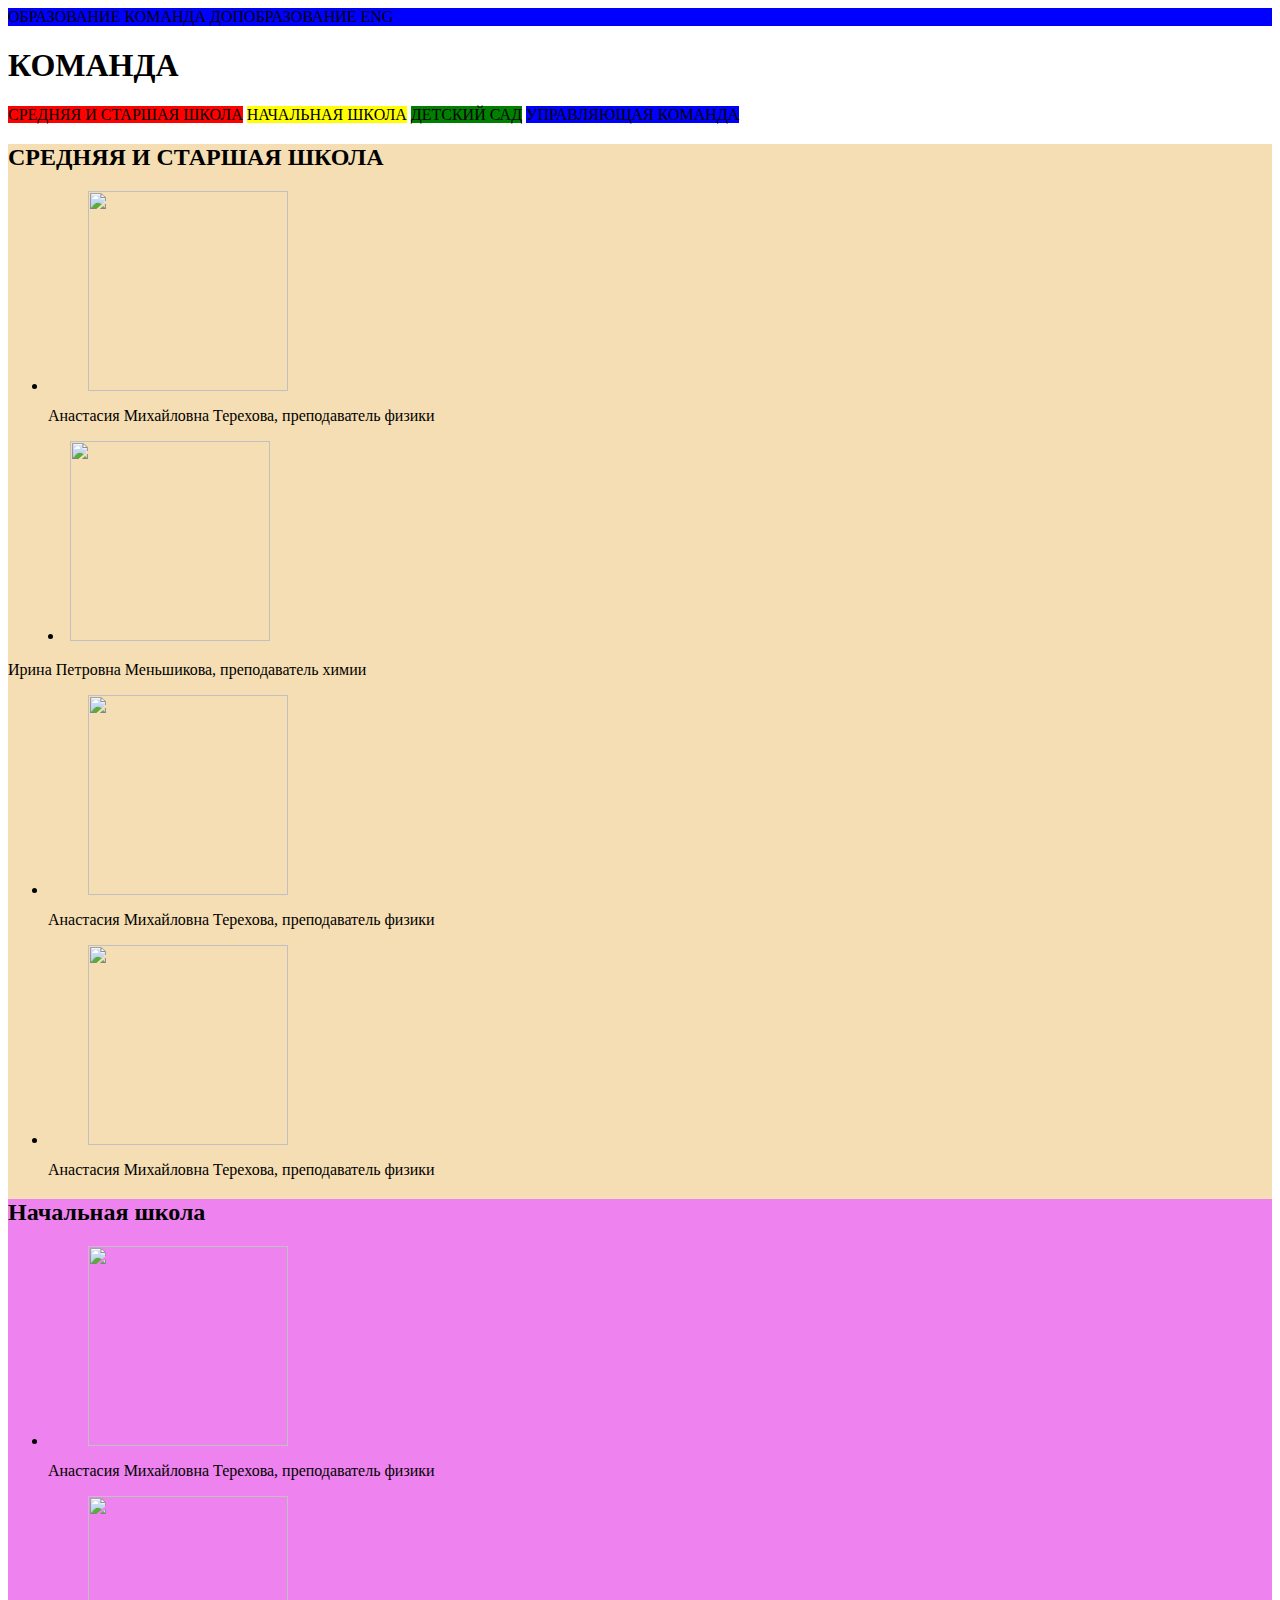
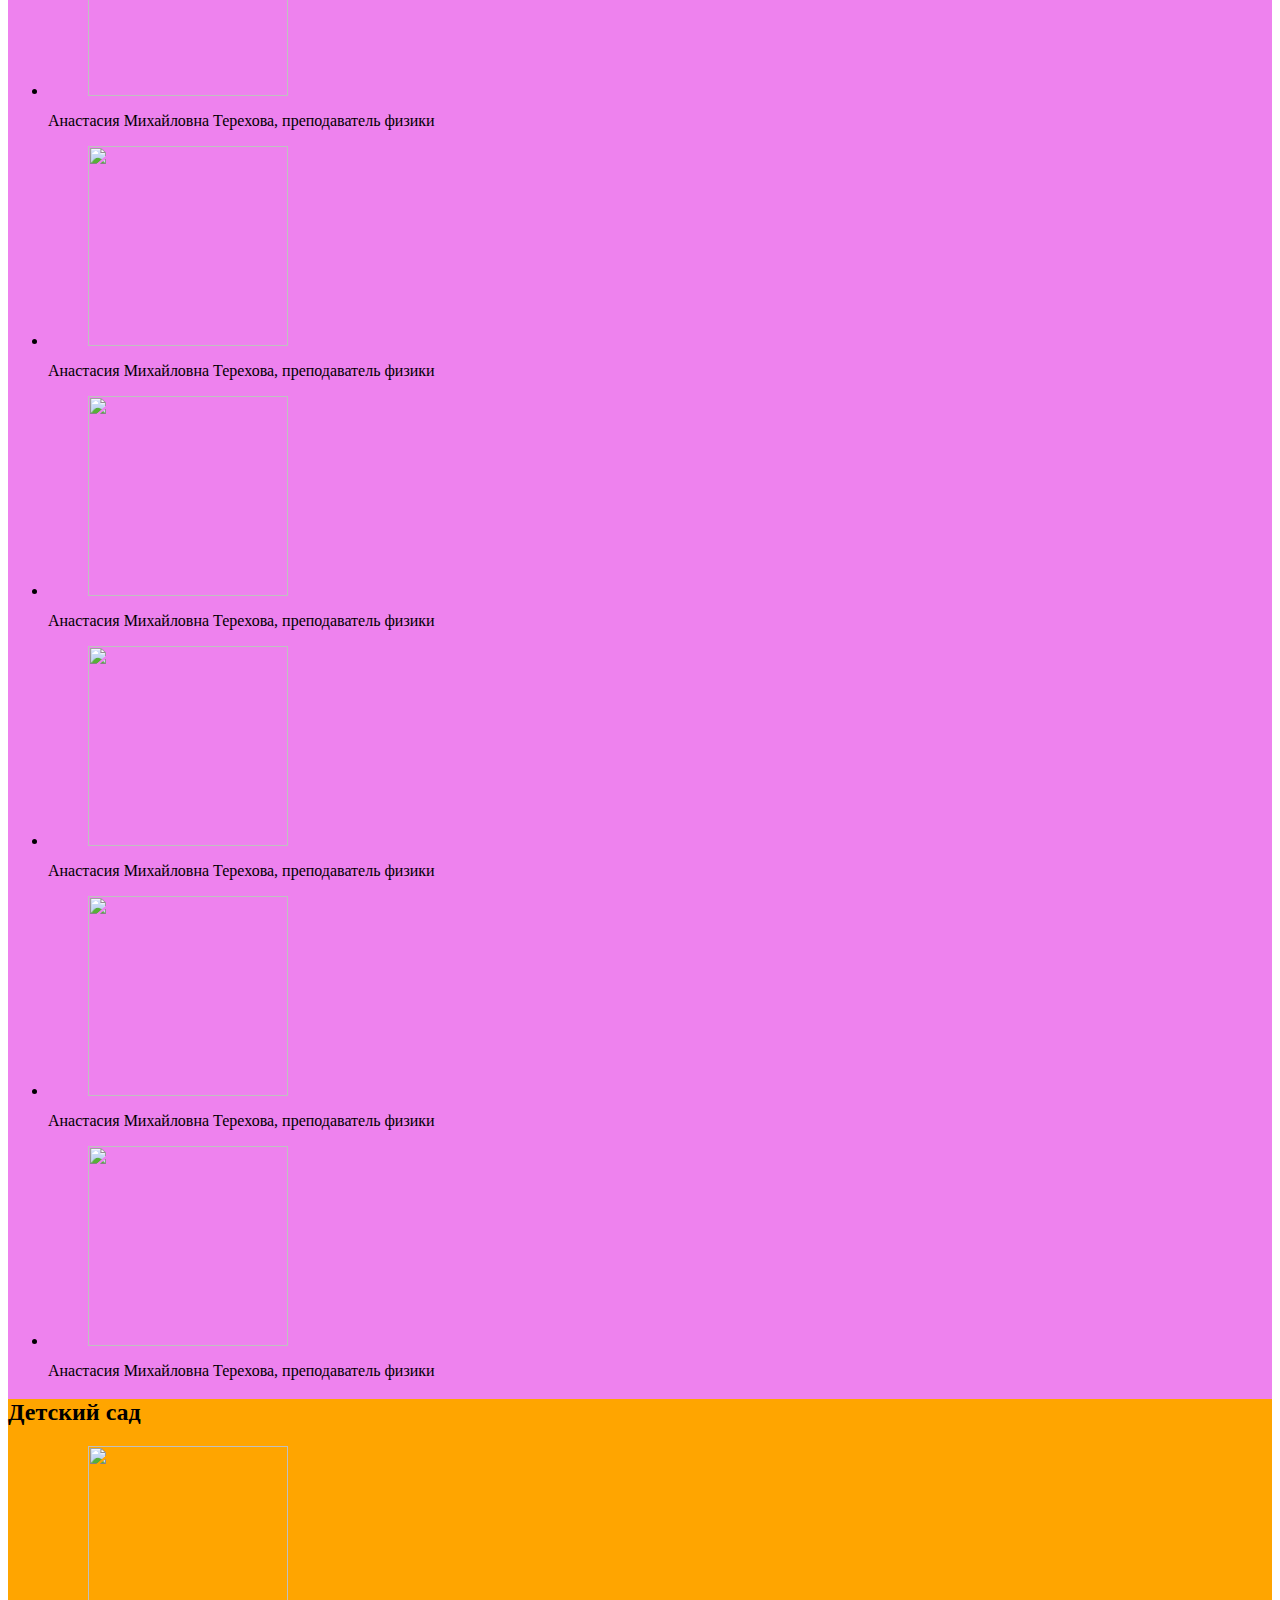
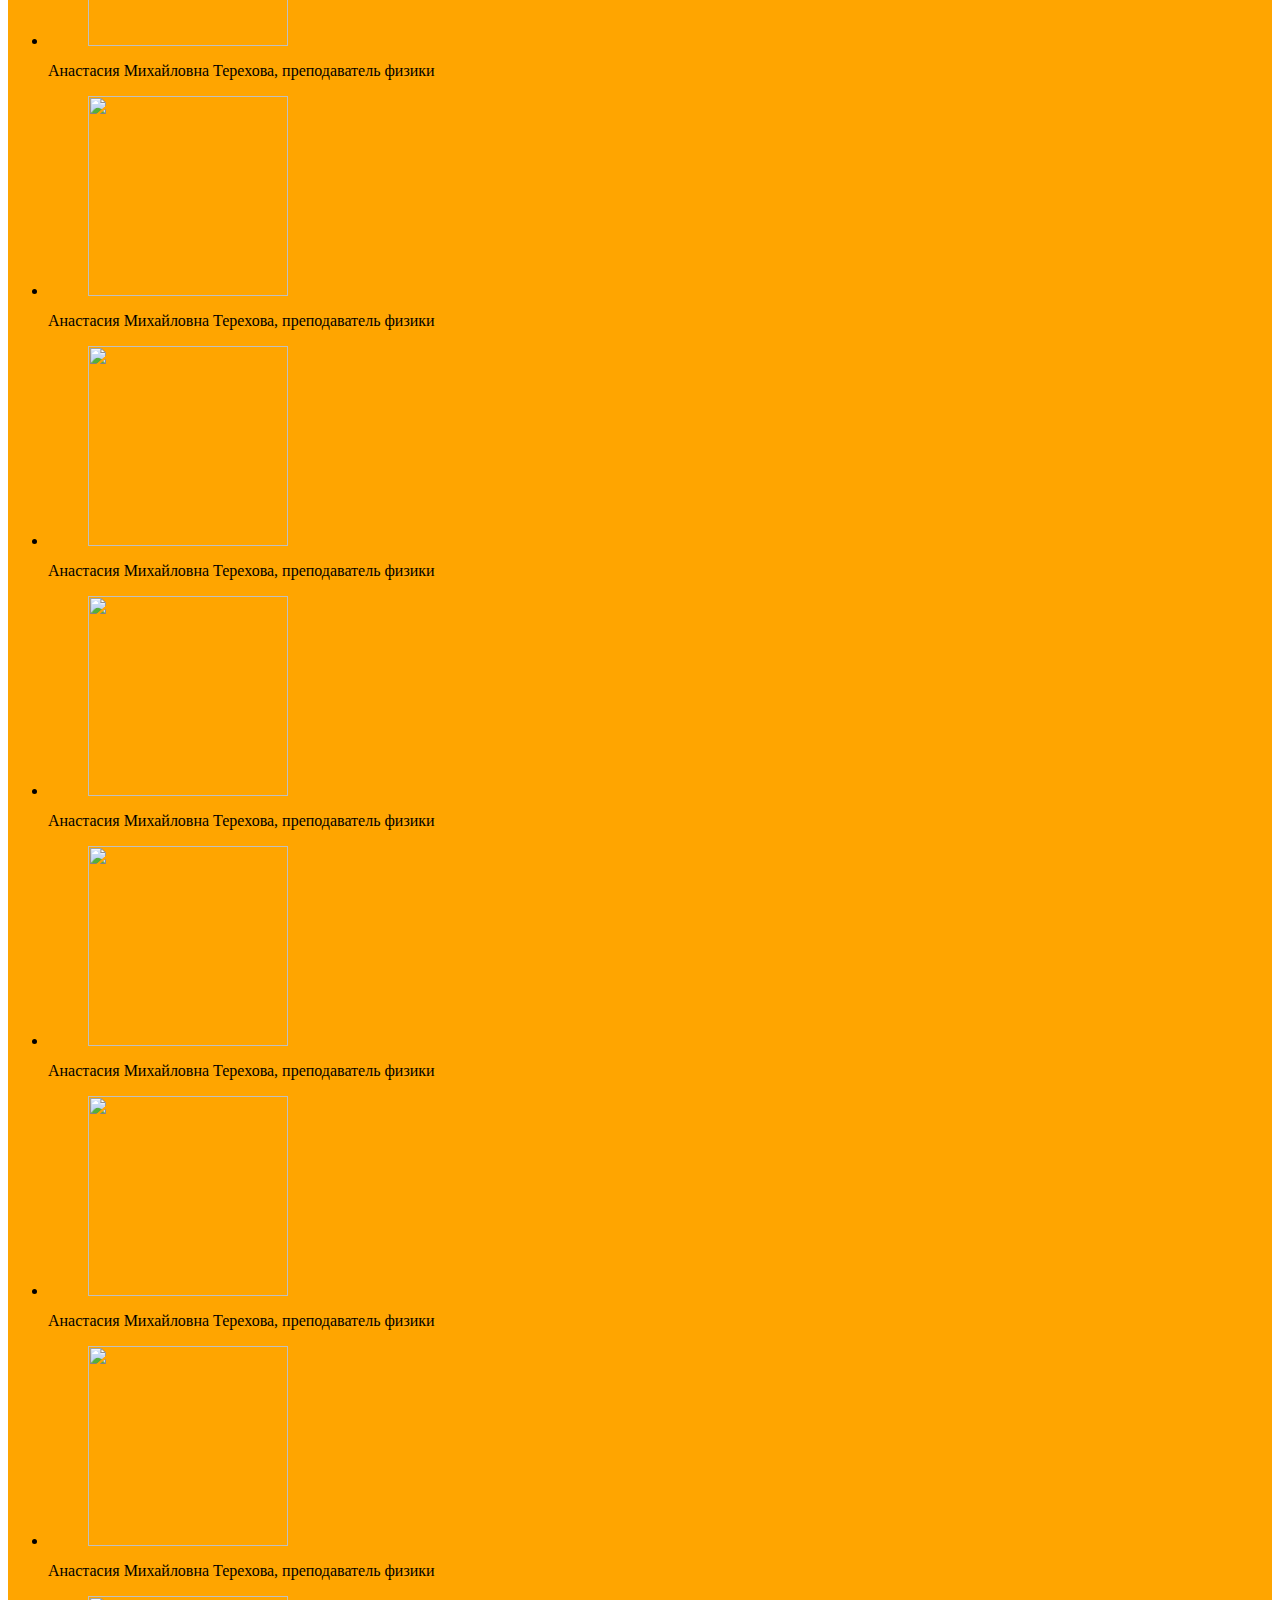
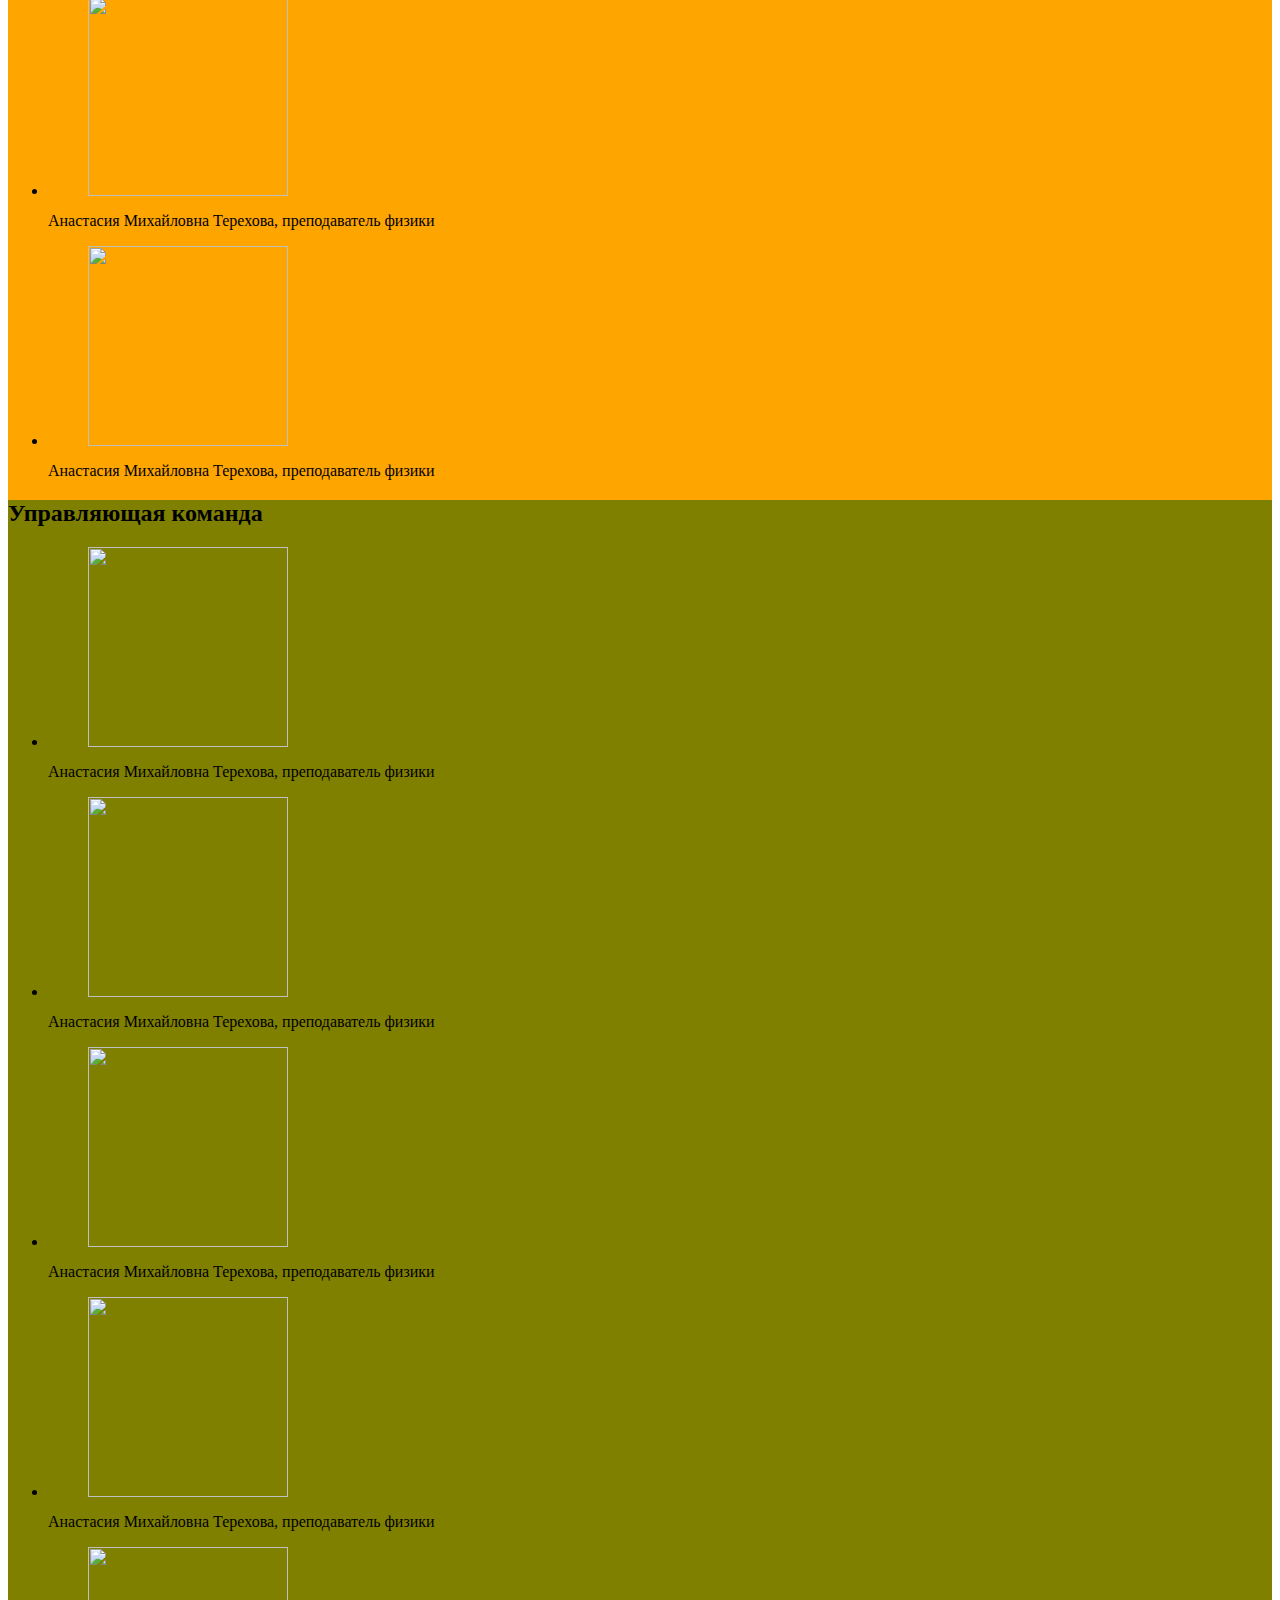
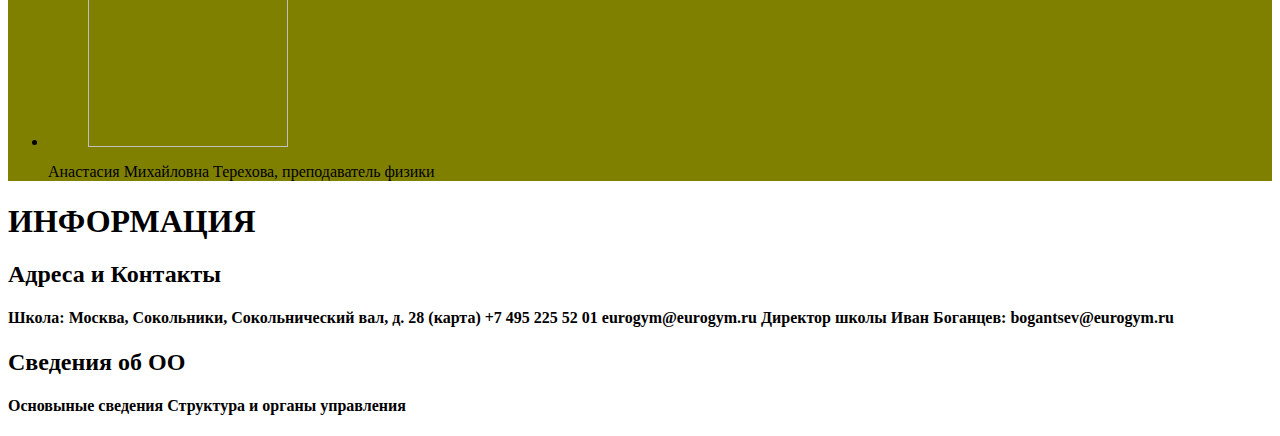
==== commit 80b80bac: "оооо" ====
--- a/eurogym.html
+++ b/eurogym.html
@@ -1,12 +1,45 @@
+<html>
 <doctype html>
-    <html>
-
+</html>
+    <head>
     <title> Eurogym team </title>
-    </head>
+    
+    
+    <style>
+       .navcolor {background-color: blue;
+       }
+       
+
+       .highschool {background-color:teal}
+
+       .middleschool {background-color:wheat}
+
+       .primaryschool {background-color:violet}
+
+       .managementteam {background-color:olive}
+
+       .kindegarden {background-color:orange}
+
+       .средняяистаршаяшколанавигация {background-color: red}
+       
+       .primaryschoolnav {background-color: yellow}
+
+       .kindegardennav {background-color: green}
+
+       .manageteamnav {background-color: blue}
+       
+       
+    
+    </style>
+
+    <link rel="stylesheet" href="style.css" />
+   </head>
+    
+    
 
     <body>
         <header>
-            <nav>
+            <nav class="navcolor">
                 <a> ОБРАЗОВАНИЕ </a>
                 <a> КОМАНДА</a>
                 <a>ДОПОБРАЗОВАНИЕ</a>
@@ -16,11 +49,12 @@
         <main>
             <h1>КОМАНДА</h1>
             <nav>
-                <a>СРЕДНЯЯ И СТАРШАЯ ШКОЛА</a>
-                <a>НАЧАЛЬНАЯ ШКОЛА</a>
-                <a>ДЕТСКИЙ САД</a>
-                <a>УПРАВЛЯЮЩАЯ КОМАНДА</a>
+                <a class="средняяистаршаяшколанавигация">СРЕДНЯЯ И СТАРШАЯ ШКОЛА</a>
+                <a class="primaryschoolnav">НАЧАЛЬНАЯ ШКОЛА</a>
+                <a class="kindegardennav">ДЕТСКИЙ САД</a>
+                <a class=manageteamnav>УПРАВЛЯЮЩАЯ КОМАНДА</a>
             </nav>
+            <section class="highschool middleschool">
             <section>
                 <h2>СРЕДНЯЯ И СТАРШАЯ ШКОЛА</h2>
                 <ul>
@@ -78,101 +112,105 @@
                         </li>
                     </ul>
                 </section>
-                <h2>Начальная школа</h2>
-                <section>
-                    <ul>
-                        <li>
-                            <figure>
-                                <img src="https://d3n32ilufxuvd1.cloudfront.net/525577fac631f329050006fe/1312698/upload-ab9756bf-e881-4023-b3a7-c1cb9b500f94.jpg"
-                                    width="200">
-                            </figure>
-                            <figcaption>
-                                Анастасия Михайловна Терехова, преподаватель физики
-                            </figcaption>
-                        </li>
-                    </ul>
-                </section>
-                <section>
-                    <ul>
-                        <li>
-                            <figure>
-                                <img src="https://d3n32ilufxuvd1.cloudfront.net/525577fac631f329050006fe/1312698/upload-ab9756bf-e881-4023-b3a7-c1cb9b500f94.jpg"
-                                    width="200">
-                            </figure>
-                            <figcaption>
-                                Анастасия Михайловна Терехова, преподаватель физики
-                            </figcaption>
-                        </li>
-                    </ul>
-                </section>
-                <section>
-                    <ul>
-                        <li>
-                            <figure>
-                                <img src="https://d3n32ilufxuvd1.cloudfront.net/525577fac631f329050006fe/1312698/upload-ab9756bf-e881-4023-b3a7-c1cb9b500f94.jpg"
-                                    width="200">
-                            </figure>
-                            <figcaption>
-                                Анастасия Михайловна Терехова, преподаватель физики
-                            </figcaption>
-                        </li>
-                    </ul>
-                </section>
-                <section>
-                    <ul>
-                        <li>
-                            <figure>
-                                <img src="https://d3n32ilufxuvd1.cloudfront.net/525577fac631f329050006fe/1312698/upload-ab9756bf-e881-4023-b3a7-c1cb9b500f94.jpg"
-                                    width="200">
-                            </figure>
-                            <figcaption>
-                                Анастасия Михайловна Терехова, преподаватель физики
-                            </figcaption>
-                        </li>
-                    </ul>
-                </section>
-                <section>
-                    <ul>
-                        <li>
-                            <figure>
-                                <img src="https://d3n32ilufxuvd1.cloudfront.net/525577fac631f329050006fe/1312698/upload-ab9756bf-e881-4023-b3a7-c1cb9b500f94.jpg"
-                                    width="200">
-                            </figure>
-                            <figcaption>
-                                Анастасия Михайловна Терехова, преподаватель физики
-                            </figcaption>
-                        </li>
-                    </ul>
-                </section>
-                <section>
-                    <ul>
-                        <li>
-                            <figure>
-                                <img src="https://d3n32ilufxuvd1.cloudfront.net/525577fac631f329050006fe/1312698/upload-ab9756bf-e881-4023-b3a7-c1cb9b500f94.jpg"
-                                    width="200">
-                            </figure>
-                            <figcaption>
-                                Анастасия Михайловна Терехова, преподаватель физики
-                            </figcaption>
-                        </li>
-                    </ul>
-                </section>
-                <section>
-                    <ul>
-                        <li>
-                            <figure>
-                                <img src="https://d3n32ilufxuvd1.cloudfront.net/525577fac631f329050006fe/1312698/upload-ab9756bf-e881-4023-b3a7-c1cb9b500f94.jpg"
-                                    width="200">
-                            </figure>
-                            <figcaption>
-                                Анастасия Михайловна Терехова, преподаватель физики
-                            </figcaption>
-                        </li>
-                    </ul>
-                </section>
-                <section>
+                
+                
+                
+                <section class="primaryschool">
+                <section>
+              <h2>Начальная школа</h2>
+                    <ul>
+                        <li>
+                            <figure>
+                                <img src="https://d3n32ilufxuvd1.cloudfront.net/525577fac631f329050006fe/1312698/upload-ab9756bf-e881-4023-b3a7-c1cb9b500f94.jpg"
+                                    width="200">
+                            </figure>
+                            <figcaption>
+                                Анастасия Михайловна Терехова, преподаватель физики
+                            </figcaption>
+                        </li>
+                    </ul>
+                </section>
+                <section>
+                    <ul>
+                        <li>
+                            <figure>
+                                <img src="https://d3n32ilufxuvd1.cloudfront.net/525577fac631f329050006fe/1312698/upload-ab9756bf-e881-4023-b3a7-c1cb9b500f94.jpg"
+                                    width="200">
+                            </figure>
+                            <figcaption>
+                                Анастасия Михайловна Терехова, преподаватель физики
+                            </figcaption>
+                        </li>
+                    </ul>
+                </section>
+                <section>
+                    <ul>
+                        <li>
+                            <figure>
+                                <img src="https://d3n32ilufxuvd1.cloudfront.net/525577fac631f329050006fe/1312698/upload-ab9756bf-e881-4023-b3a7-c1cb9b500f94.jpg"
+                                    width="200">
+                            </figure>
+                            <figcaption>
+                                Анастасия Михайловна Терехова, преподаватель физики
+                            </figcaption>
+                        </li>
+                    </ul>
+                </section>
+                <section>
+                    <ul>
+                        <li>
+                            <figure>
+                                <img src="https://d3n32ilufxuvd1.cloudfront.net/525577fac631f329050006fe/1312698/upload-ab9756bf-e881-4023-b3a7-c1cb9b500f94.jpg"
+                                    width="200">
+                            </figure>
+                            <figcaption>
+                                Анастасия Михайловна Терехова, преподаватель физики
+                            </figcaption>
+                        </li>
+                    </ul>
+                </section>
+                <section>
+                    <ul>
+                        <li>
+                            <figure>
+                                <img src="https://d3n32ilufxuvd1.cloudfront.net/525577fac631f329050006fe/1312698/upload-ab9756bf-e881-4023-b3a7-c1cb9b500f94.jpg"
+                                    width="200">
+                            </figure>
+                            <figcaption>
+                                Анастасия Михайловна Терехова, преподаватель физики
+                            </figcaption>
+                        </li>
+                    </ul>
+                </section>
+                <section>
+                    <ul>
+                        <li>
+                            <figure>
+                                <img src="https://d3n32ilufxuvd1.cloudfront.net/525577fac631f329050006fe/1312698/upload-ab9756bf-e881-4023-b3a7-c1cb9b500f94.jpg"
+                                    width="200">
+                            </figure>
+                            <figcaption>
+                                Анастасия Михайловна Терехова, преподаватель физики
+                            </figcaption>
+                        </li>
+                    </ul>
+                </section>
+                <section>
+                    <ul>
+                        <li>
+                            <figure>
+                                <img src="https://d3n32ilufxuvd1.cloudfront.net/525577fac631f329050006fe/1312698/upload-ab9756bf-e881-4023-b3a7-c1cb9b500f94.jpg"
+                                    width="200">
+                            </figure>
+                            <figcaption>
+                                Анастасия Михайловна Терехова, преподаватель физики
+                            </figcaption>
+                        </li>
+                    </ul>
+                </section>
+                <section class="kindegarden">
                     <h2>Детский сад</h2>
-
+                <section>
                     <ul>
                         <li>
                             <section>
@@ -291,8 +329,10 @@
                     </ul>
                 </section>
 
-                <h2>Управляющая команда</h2>
-                <section>
+                
+                <section class= "managementteam">
+                <section>
+               <h2>Управляющая команда</h2>
                     <ul>
                         <li>
                             <figure>
@@ -369,7 +409,7 @@
         </main>
         <footer>
         <h1>ИНФОРМАЦИЯ</h3>
-        </footer>
+        
         <section>
         <h2>Адреса и Контакты</h2>
         <h4>Школа:
@@ -378,18 +418,24 @@
             +7 495 225 52 01
             eurogym@eurogym.ru
             Директор школы Иван Боганцев: bogantsev@eurogym.ru</h4>
+        </section>
         <section>
-            <h2>Сведения об OO</h2>
+
+        <h2>Сведения об OO</h2>
         <h4>Основыные сведения
             Структура и органы управления
 
         </h4>
         </section>
-
-
-
-
+        </footer>
         
+    
+    </body>
+    </html>
+
+
+
+
+
         
-        <body>
-            </head>+        